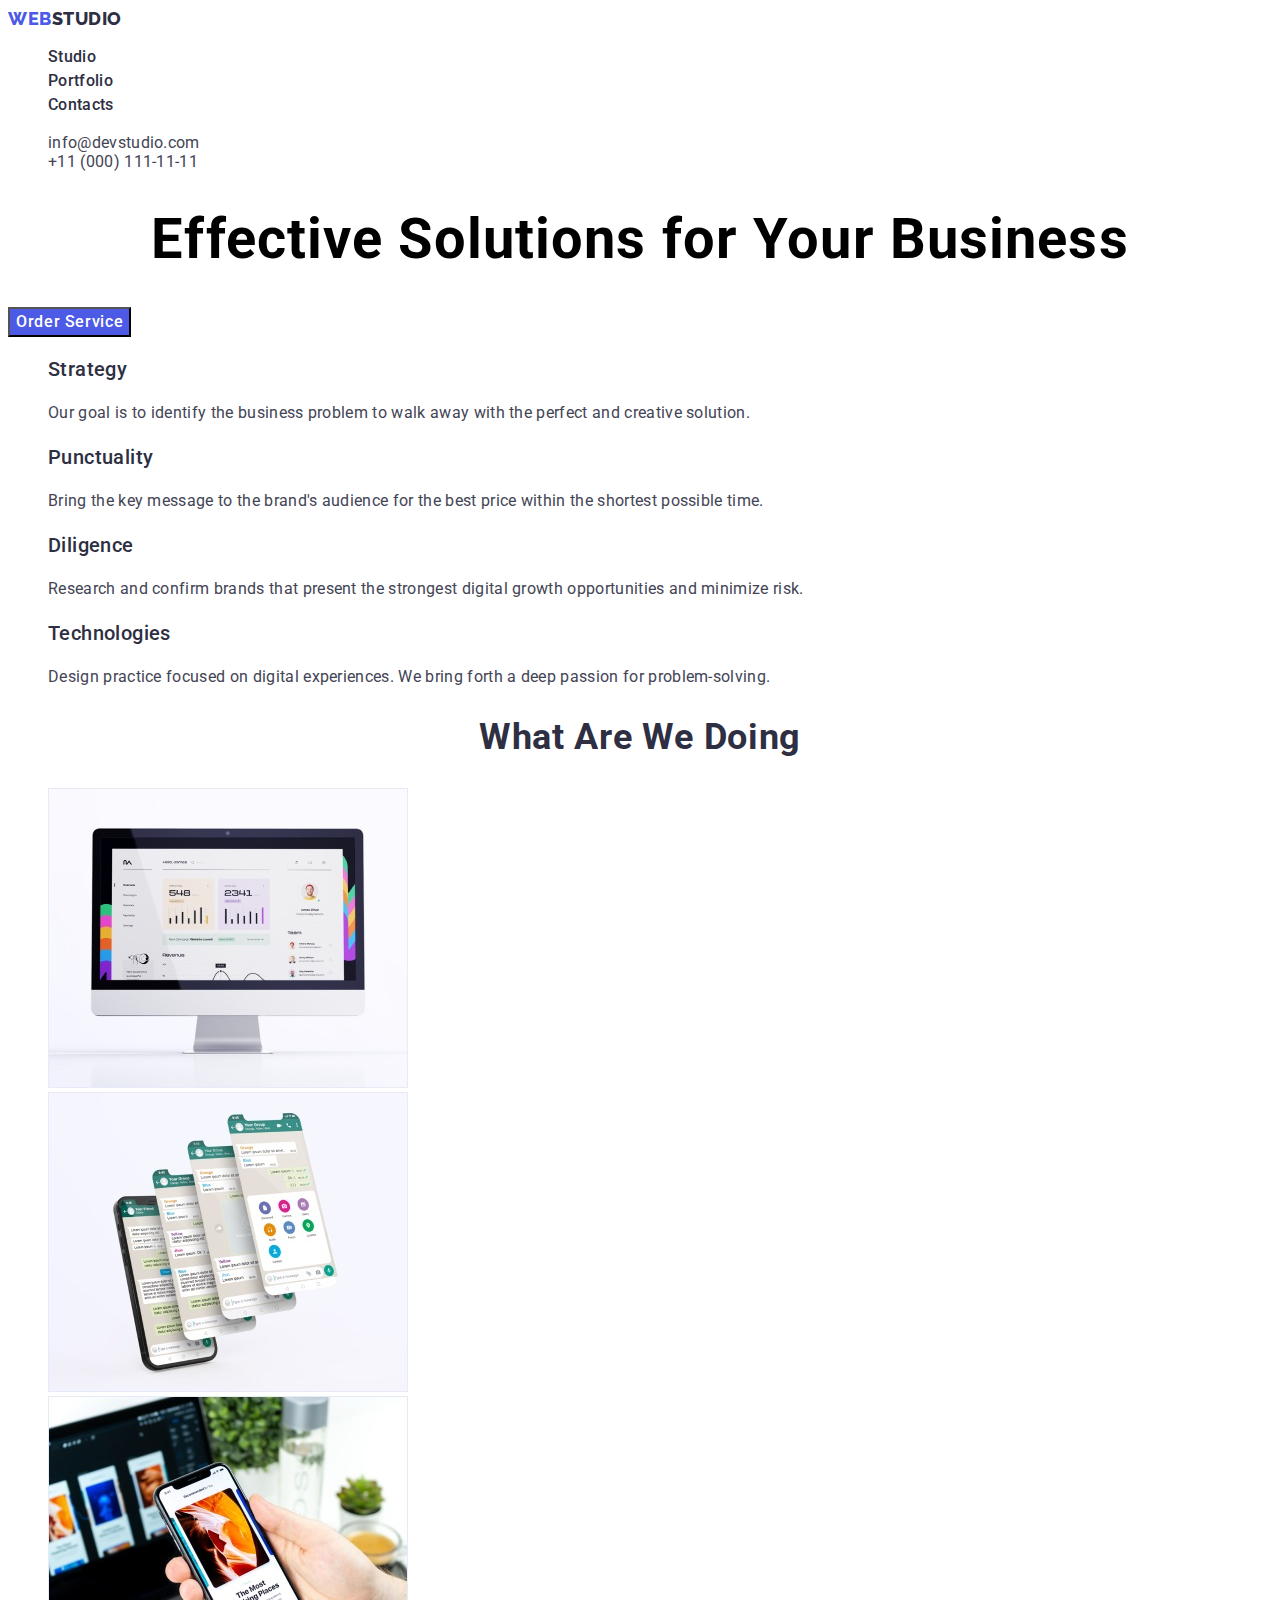
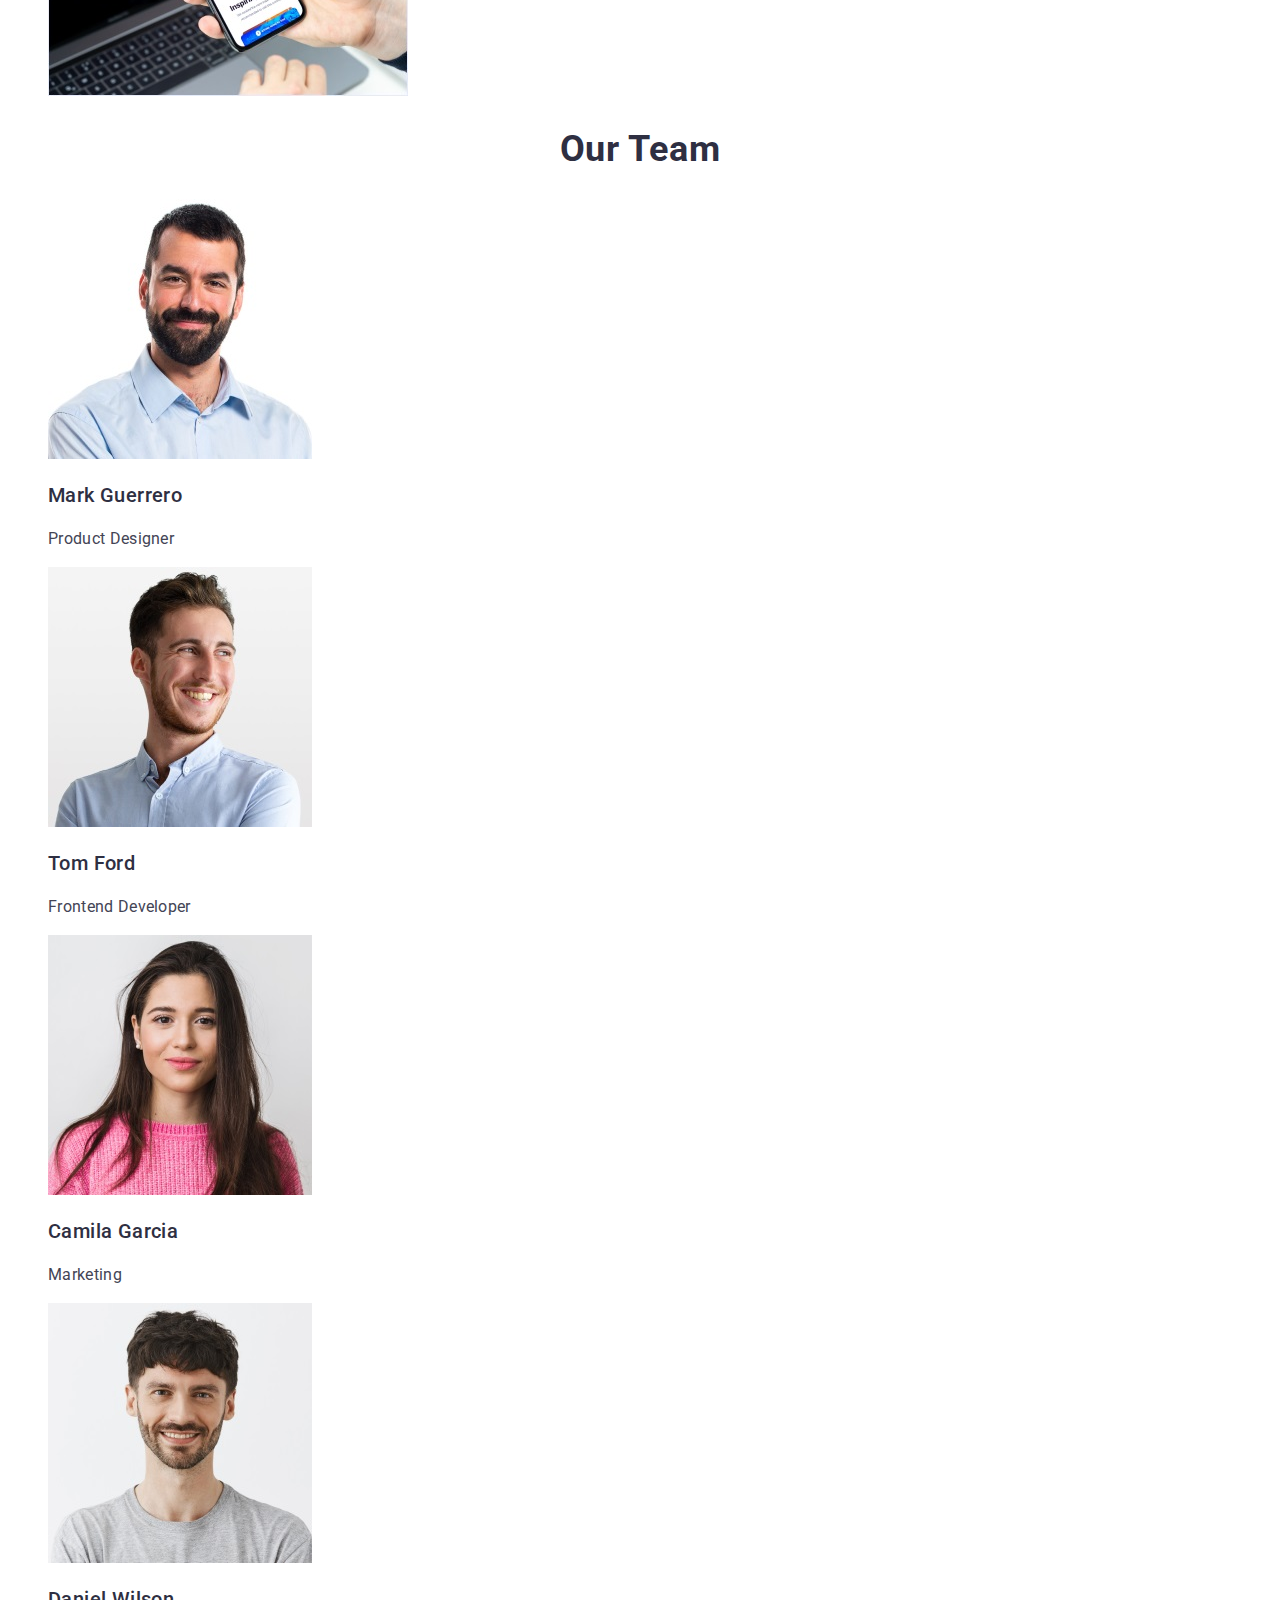
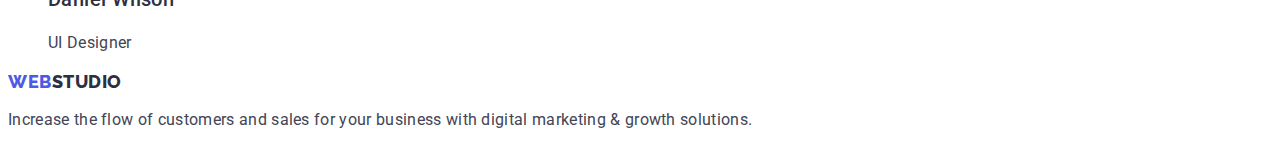
==== index.html @ a732bf61 "update portfolio.html" ====
<!DOCTYPE html>
<html lang="en">
  <head>
    <meta charset="UTF-8" />
    <meta http-equiv="X-UA-Compatible" content="IE=edge" />
    <meta name="viewport" content="width=h, initial-scale=1.0" />
    <link rel="preconnect" href="https://fonts.googleapis.com" />
    <link rel="preconnect" href="https://fonts.gstatic.com" crossorigin />
    <link
      href="https://fonts.googleapis.com/css2?family=Raleway:wght@800&family=Roboto:wght@400;500;700&display=swap"
      rel="stylesheet"
    />
    <link rel="stylesheet" href="./css/styles.css" />
    <link rel="stylesheet" href="./portfolio.html">
    <title>WebStudio</title>
  </head>
  <body>
    <!-- Header - Navigation end contacts -->
    <header>
      <nav>
        <a class="link logotype" href="./index.html"
          ><span class="logotype-part">Web</span>Studio</a
        >
        <ul class="list-style">
          <li><a class="link menu-item" href="./index.html">Studio</a></li>
          <li><a class="link menu-item" href="./portfolio.html">Portfolio</a></li>
          <li><a class="link menu-item" href="">Contacts</a></li>
        </ul>
      </nav>
      <ul class="list-style link">
        <li><a class="link contacts" href="mailto:info@devstudio.com">info@devstudio.com</a></li>
        <li><a class="link contacts" href="tel:+110001111111">+11 (000) 111-11-11</a></li>
      </ul>
    </header>
    <!-- Main Page -->
    <main>
      <!-- Hero -->
      <section>
        <h1 class="main-titel">Effective Solutions for Your Business</h1>
        <button class="button" type="button">Order Service</button>
      </section>

      <!-- Goals  -->
      <section>
        <h2 class="hidden titel">Solutions</h2>
        <ul class="list-style">
          <li>
            <h3 class="subtitel">Strategy</h3>
            <p class="discription-text">
              Our goal is to identify the business problem to walk away with the perfect and
              creative solution.
            </p>
          </li>
          <li>
            <h3 class="subtitel">Punctuality</h3>
            <p class="discription-text">
              Bring the key message to the brand's audience for the best price within the shortest
              possible time.
            </p>
          </li>
          <li>
            <h3 class="subtitel">Diligence</h3>
            <p class="discription-text">
              Research and confirm brands that present the strongest digital growth opportunities
              and minimize risk.
            </p>
          </li>
          <li>
            <h3 class="subtitel">Technologies</h3>
            <p class="discription-text">
              Design practice focused on digital experiences. We bring forth a deep passion for
              problem-solving.
            </p>
          </li>
        </ul>
      </section>

      <!-- What are we doing -->
      <section>
        <h2 class="titel">What are we doing</h2>
        <ul class="list-style">
          <li><img src="./images/img-1.jpg" alt="web-site" width="360" height="300" /></li>
          <li><img src="./images/img-2.jpg" alt="social-networks" width="360" height="300" /></li>
          <li><img src="./images/img-3.jpg" alt="app" width="360" height="300" /></li>
        </ul>
      </section>

      <!-- Team -->

      <section>
        <h2 class="titel">Our Team</h2>
        <ul class="list-style">
          <li>
            <img src="./images/mark.jpg" alt="Mark Guerrero" width="264" height="260" />
            <h3 class="subtitel">Mark Guerrero</h3>
            <p class="discription-text">Product Designer</p>
          </li>
          <li>
            <img src="./images/tom.jpg" alt="Tom Ford" width="264" height="260" />
            <h3 class="subtitel">Tom Ford</h3>
            <p class="discription-text">Frontend Developer</p>
          </li>
          <li>
            <img src="./images/camila.jpg" alt="Camila Garcia" width="264" height="260" />
            <h3 class="subtitel">Camila Garcia</h3>
            <p class="discription-text">Marketing</p>
          </li>
          <li>
            <img src="./images/daniel.jpg" alt="Daniel Wilson" width="264" height="260" />
            <h3 class="subtitel">Daniel Wilson</h3>
            <p class="discription-text">UI Designer</p>
          </li>
        </ul>
      </section>
    </main>

    <!-- Footer -->
    <footer>
      <a class="link logotype" href="./index.html"><span class="logotype-part">Web</span>Studio</a>
      <p class="discription-text">
        Increase the flow of customers and sales for your business with digital marketing & growth
        solutions.
      </p>
    </footer>
  </body>
</html>
---- css/styles.css ----
:root {
  --logo-text: 'Raleway', sans-serif;
  --primary-text: 'Roboto', sans-serif;
  --background-color-button-normal: #4d5ae5;
  --background-color-button-hover: #404bbf;
  --titel-color: #2e2f42;
  --discription-tex-color: #434455;
}

.list-style {
  list-style: none;
}

.link {
  text-decoration: none;
}

/* COMPONENTS */
body {
  font-family: var(--primary-text);
}

.hidden {
  display: none;
}

.subtitel {
  font-family: var(--primary-text);
  font-weight: 500;
  font-size: 20px;
  line-height: 1.2;
  letter-spacing: 0.02em;
  color: var(--titel-color);
}

.discription-text {
  font-family: var(--primary-text);
  font-weight: 400;
  font-size: 16px;
  line-height: 1.5;
  letter-spacing: 0.02em;
  color: var(--discription-tex-color);
}

.titel {
  font-family: var(--primary-text);
  font-weight: 700;
  font-size: 36px;
  line-height: 1.1;
  text-align: center;
  letter-spacing: 0.02em;
  text-transform: capitalize;
  color: var(--titel-color);
}

/* /COMPONENTS */

/* LOGO */

.logotype {
  font-family: var(--logo-text);
  font-weight: 800;
  font-size: 18px;
  line-height: 1.17;
  letter-spacing: 0.03em;
  text-transform: uppercase;
  color: #2e2f42;
}

.logotype-part {
  font-family: var(--logo-text);
  font-weight: 800;
  font-size: 18px;
  line-height: 1.17;
  letter-spacing: 0.03em;
  text-transform: uppercase;
  color: #4d5ae5;
}
/* /LOGO */

/* HEADER - Navigation end contacts */
.menu-item {
  font-family: var(--primary-text);
  font-weight: 500;
  font-size: 16px;
  line-height: 1.5;
  letter-spacing: 0.02em;
  color: #2e2f42;
}

.menu-item:hover,
.menu-item:focus {
  color: #404bbf;
}

.contacts {
  font-weight: 400;
  font-size: 16px;
  line-height: 1.5px;
  letter-spacing: 0.02em;
  color: #434455;
}

.contacts:hover,
.contacts:focus {
  color: #404bbf;
}
/* /HEADER - Navigation end contacts */

/* MAIN PAGE */

/* Hero */

.main-titel {
  font-family: var(--primary-text);
  font-weight: 700;
  font-size: 56px;
  line-height: 1.08;
  text-align: center;
  letter-spacing: 0.02em;
  /* color: #ffffff; */
}

.button {
  background: var(--background-color-button-normal);
  font-family: var(--primary-text);
  font-weight: 500;
  font-size: 16px;
  line-height: 24px;
  display: flex;
  align-items: center;
  letter-spacing: 0.04em;
  cursor: pointer;
  color: #ffffff;
}

.button:hover,
.button:focus {
  background-color: var(--background-color-button-hover);
}

/* /MAIN PAGE */
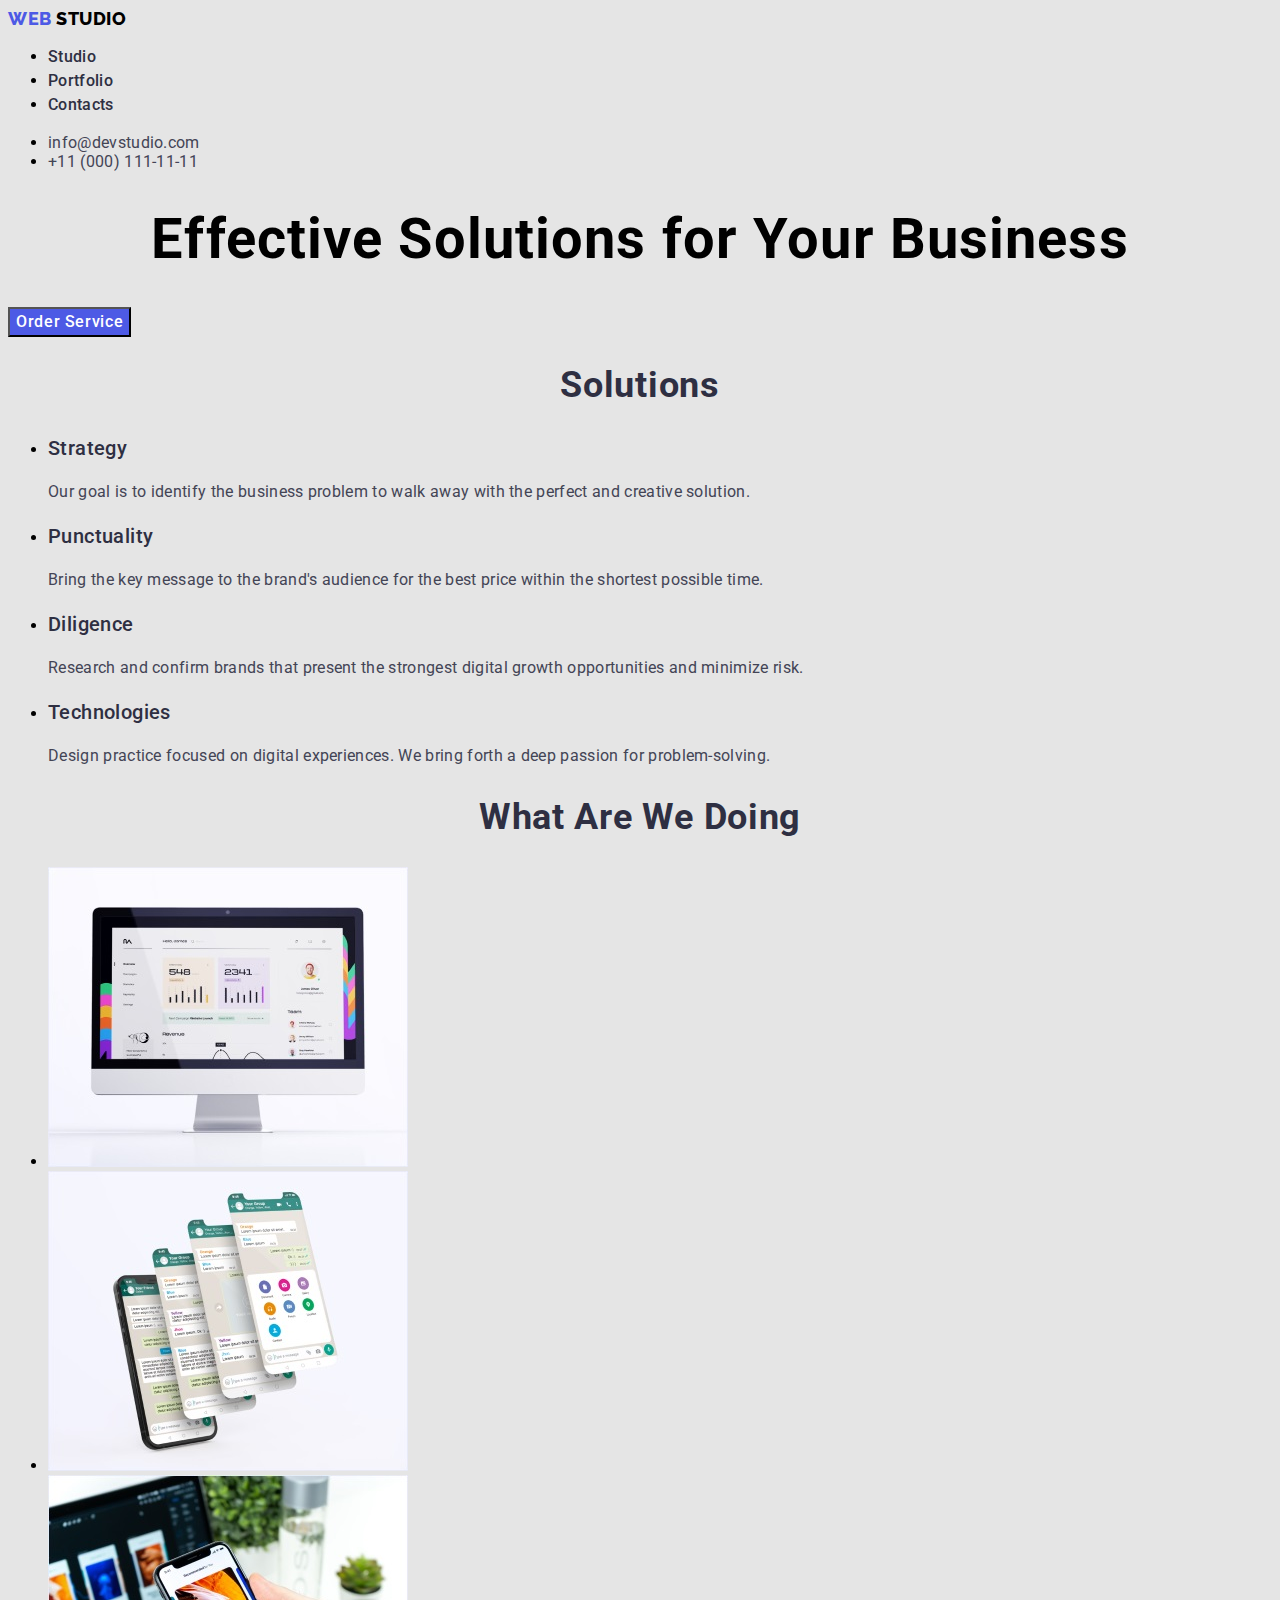
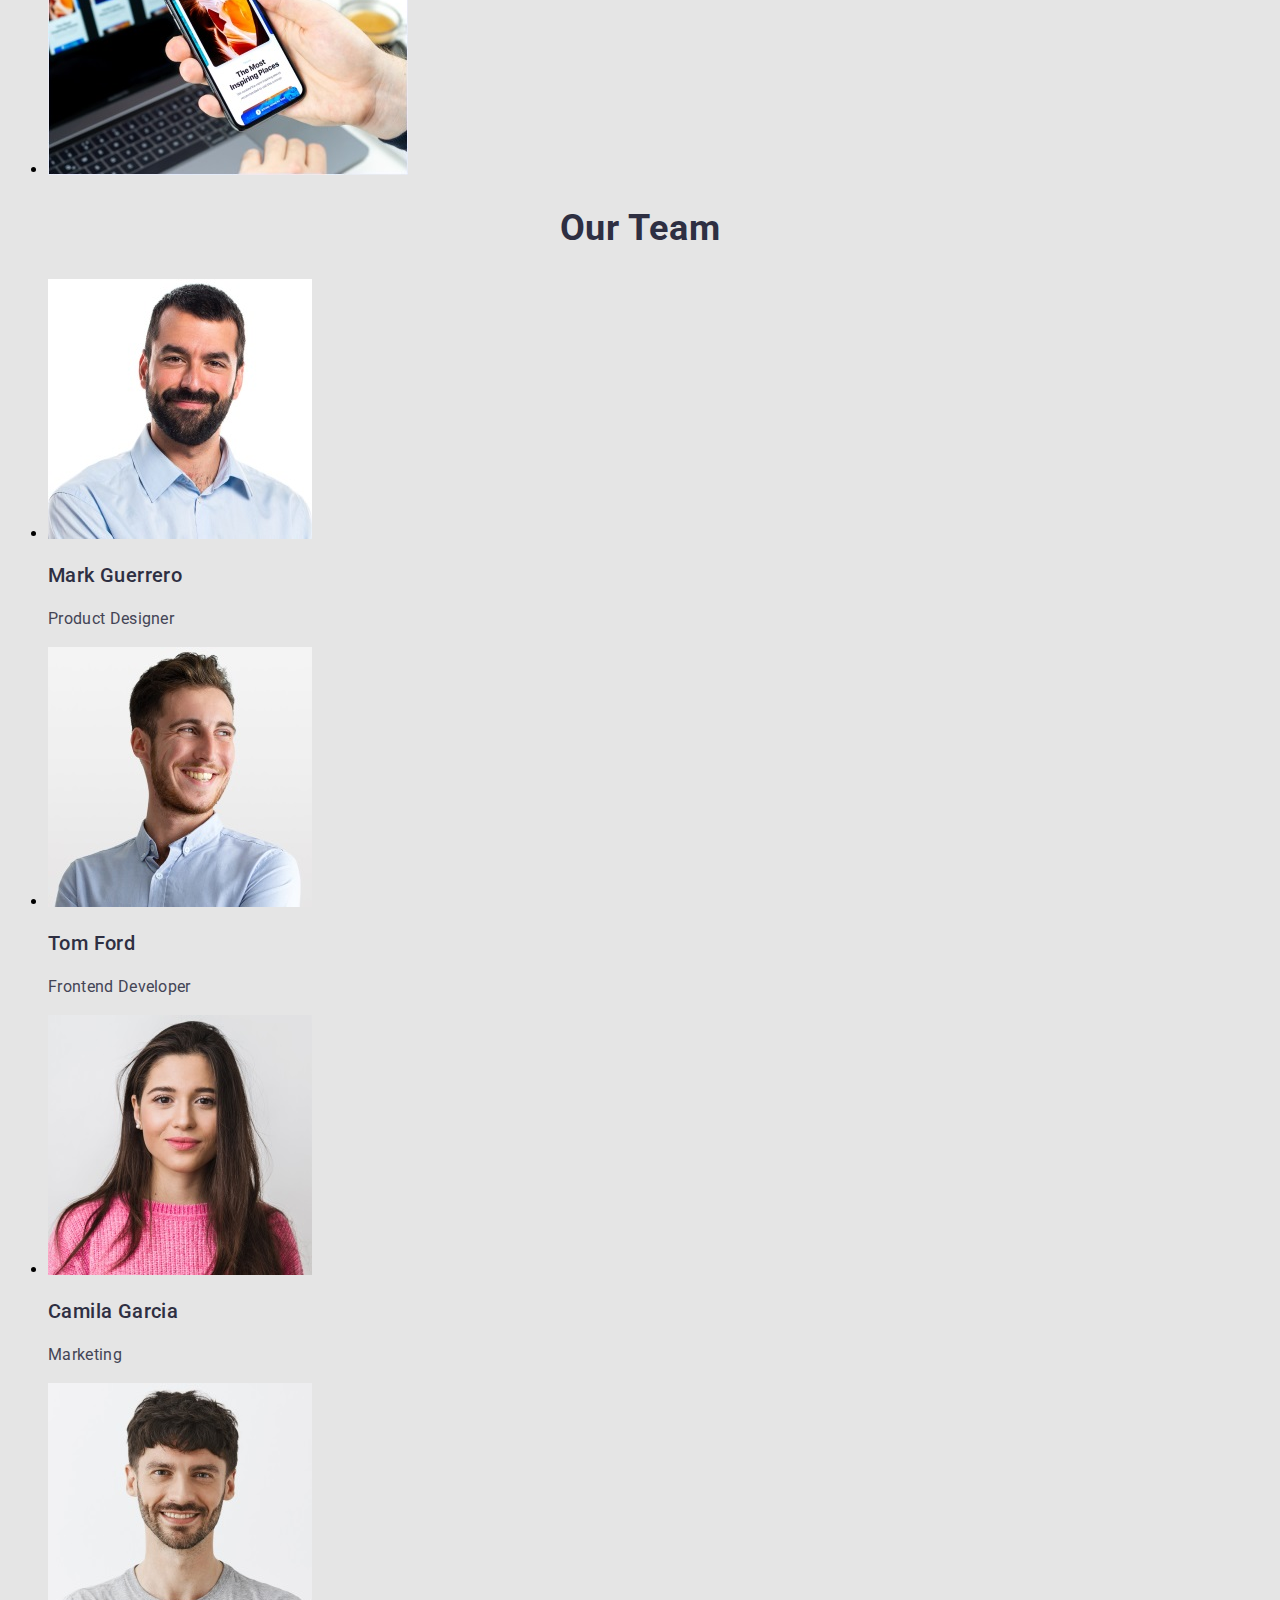
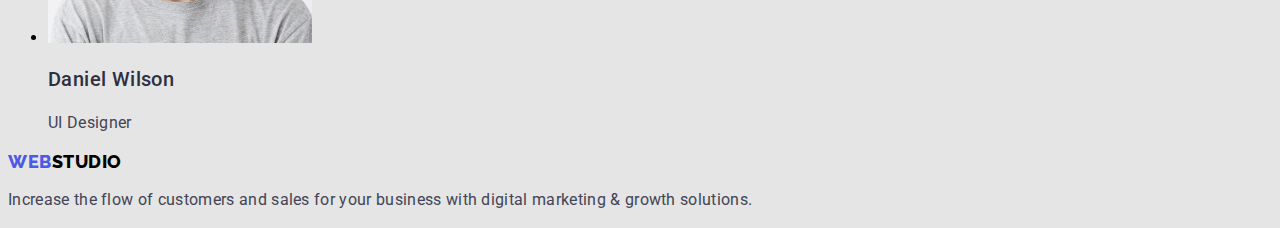
==== commit 4da42584: "update3" ====
--- a/index.html
+++ b/index.html
@@ -19,15 +19,16 @@
     <header>
       <nav>
         <a class="link logotype" href="./index.html"
-          ><span class="logotype-part">Web</span>Studio</a
+          > <span class="logotype-part">Web</span>
+          Studio</a
         >
-        <ul class="list-style">
+        <ul>
           <li><a class="link menu-item" href="./index.html">Studio</a></li>
           <li><a class="link menu-item" href="./portfolio.html">Portfolio</a></li>
           <li><a class="link menu-item" href="">Contacts</a></li>
         </ul>
       </nav>
-      <ul class="list-style link">
+      <ul>
         <li><a class="link contacts" href="mailto:info@devstudio.com">info@devstudio.com</a></li>
         <li><a class="link contacts" href="tel:+110001111111">+11 (000) 111-11-11</a></li>
       </ul>
@@ -42,8 +43,8 @@
 
       <!-- Goals  -->
       <section>
-        <h2 class="hidden titel">Solutions</h2>
-        <ul class="list-style">
+        <h2 class="titel">Solutions</h2>
+        <ul >
           <li>
             <h3 class="subtitel">Strategy</h3>
             <p class="discription-text">
@@ -78,7 +79,7 @@
       <!-- What are we doing -->
       <section>
         <h2 class="titel">What are we doing</h2>
-        <ul class="list-style">
+        <ul>
           <li><img src="./images/img-1.jpg" alt="web-site" width="360" height="300" /></li>
           <li><img src="./images/img-2.jpg" alt="social-networks" width="360" height="300" /></li>
           <li><img src="./images/img-3.jpg" alt="app" width="360" height="300" /></li>
@@ -89,7 +90,7 @@
 
       <section>
         <h2 class="titel">Our Team</h2>
-        <ul class="list-style">
+        <ul>
           <li>
             <img src="./images/mark.jpg" alt="Mark Guerrero" width="264" height="260" />
             <h3 class="subtitel">Mark Guerrero</h3>
--- a/css/styles.css
+++ b/css/styles.css
@@ -3,7 +3,7 @@
   --primary-text: 'Roboto', sans-serif;
   --background-color-button-normal: #4d5ae5;
   --background-color-button-hover: #404bbf;
-  --titel-color: #2e2f42;
+  --color-titel: #2e2f42;
   --discription-tex-color: #434455;
 }
 
@@ -17,7 +17,8 @@
 
 /* COMPONENTS */
 body {
-  font-family: var(--primary-text);
+  font-family: 'Roboto', sans-serif;
+  background: #E5E5E5;
 }
 
 .hidden {
@@ -30,7 +31,7 @@
   font-size: 20px;
   line-height: 1.2;
   letter-spacing: 0.02em;
-  color: var(--titel-color);
+  color: var( --color-titel);
 }
 
 .discription-text {
@@ -39,7 +40,7 @@
   font-size: 16px;
   line-height: 1.5;
   letter-spacing: 0.02em;
-  color: var(--discription-tex-color);
+  color: var( --discription-tex-color);
 }
 
 .titel {
@@ -50,7 +51,7 @@
   text-align: center;
   letter-spacing: 0.02em;
   text-transform: capitalize;
-  color: var(--titel-color);
+  color: var( --color-titel);
 }
 
 /* /COMPONENTS */
@@ -64,7 +65,7 @@
   line-height: 1.17;
   letter-spacing: 0.03em;
   text-transform: uppercase;
-  color: #2e2f42;
+  color: var(--titel-color);
 }
 
 .logotype-part {
@@ -122,7 +123,7 @@
 }
 
 .button {
-  background: var(--background-color-button-normal);
+  background: var( --background-color-button-normal);
   font-family: var(--primary-text);
   font-weight: 500;
   font-size: 16px;
@@ -136,7 +137,7 @@
 
 .button:hover,
 .button:focus {
-  background-color: var(--background-color-button-hover);
+  background-color: var(  --background-color-button-hover);
 }
 
 /* /MAIN PAGE */
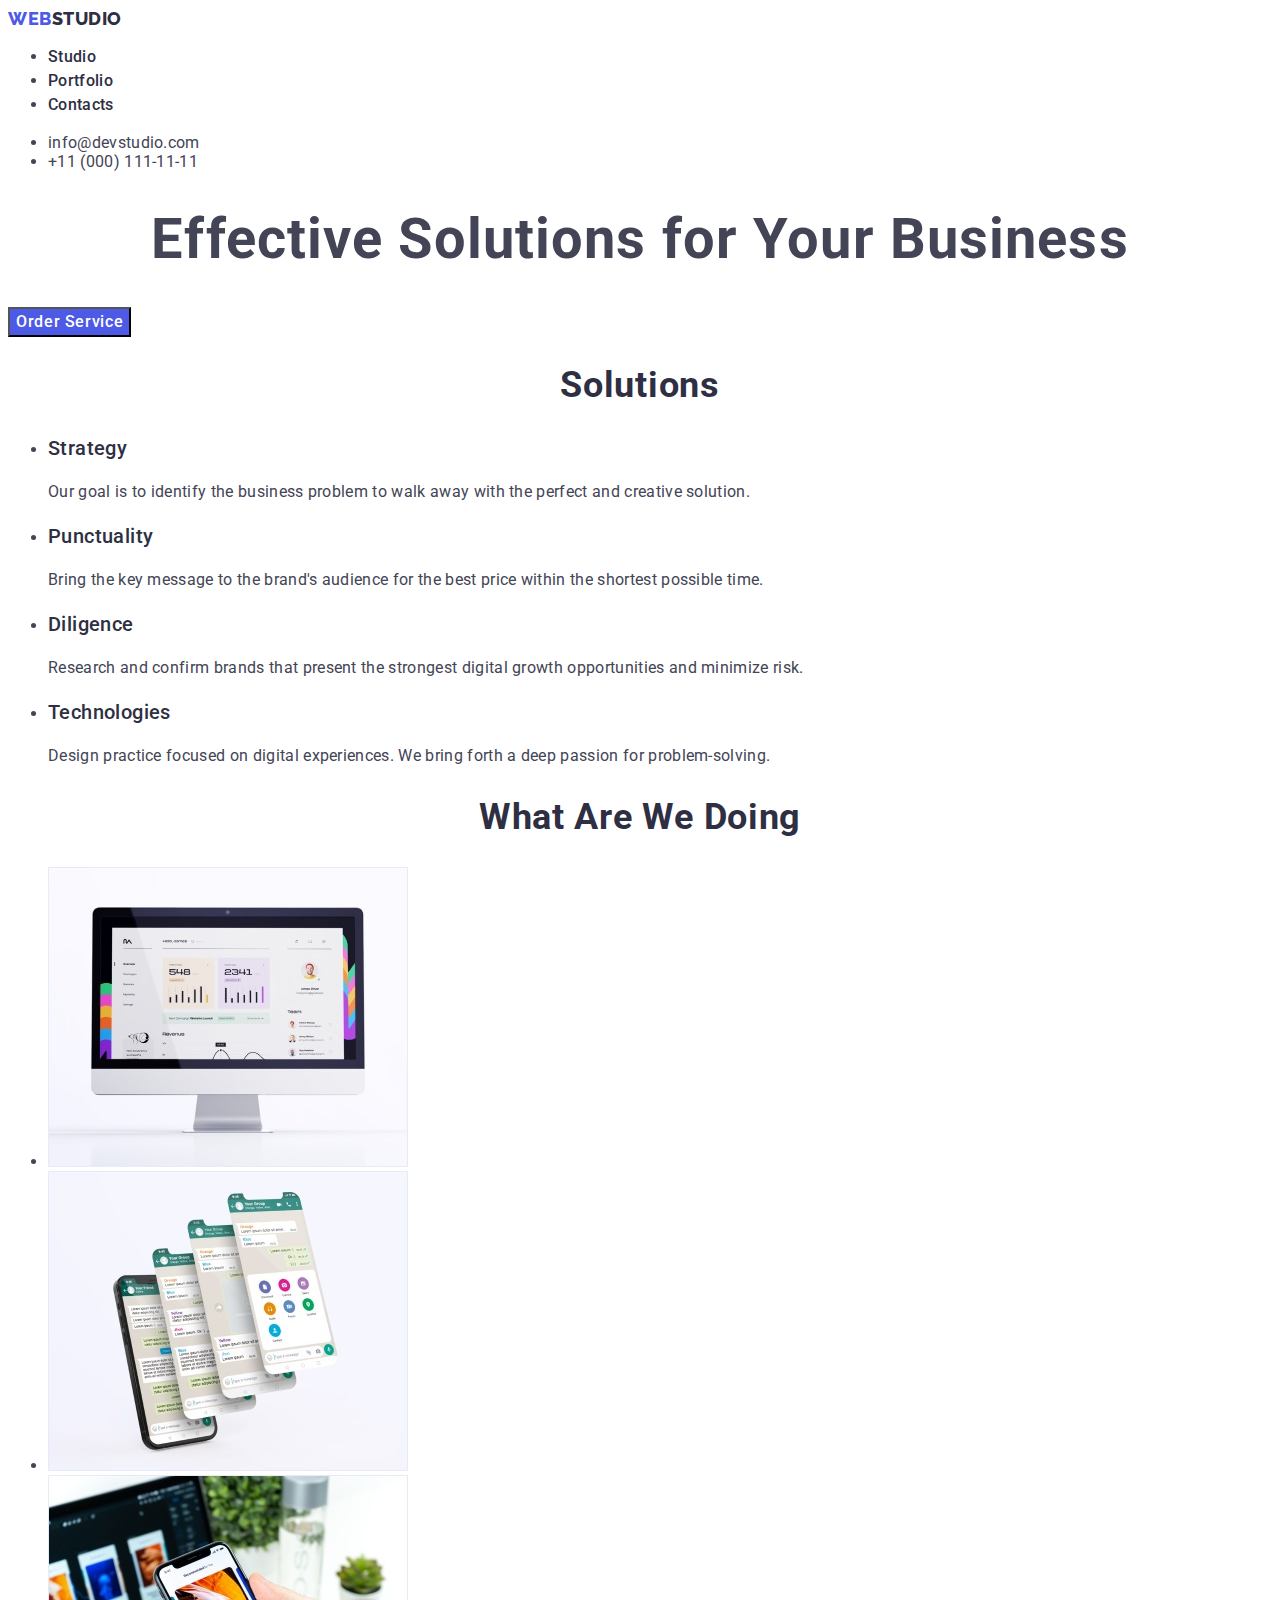
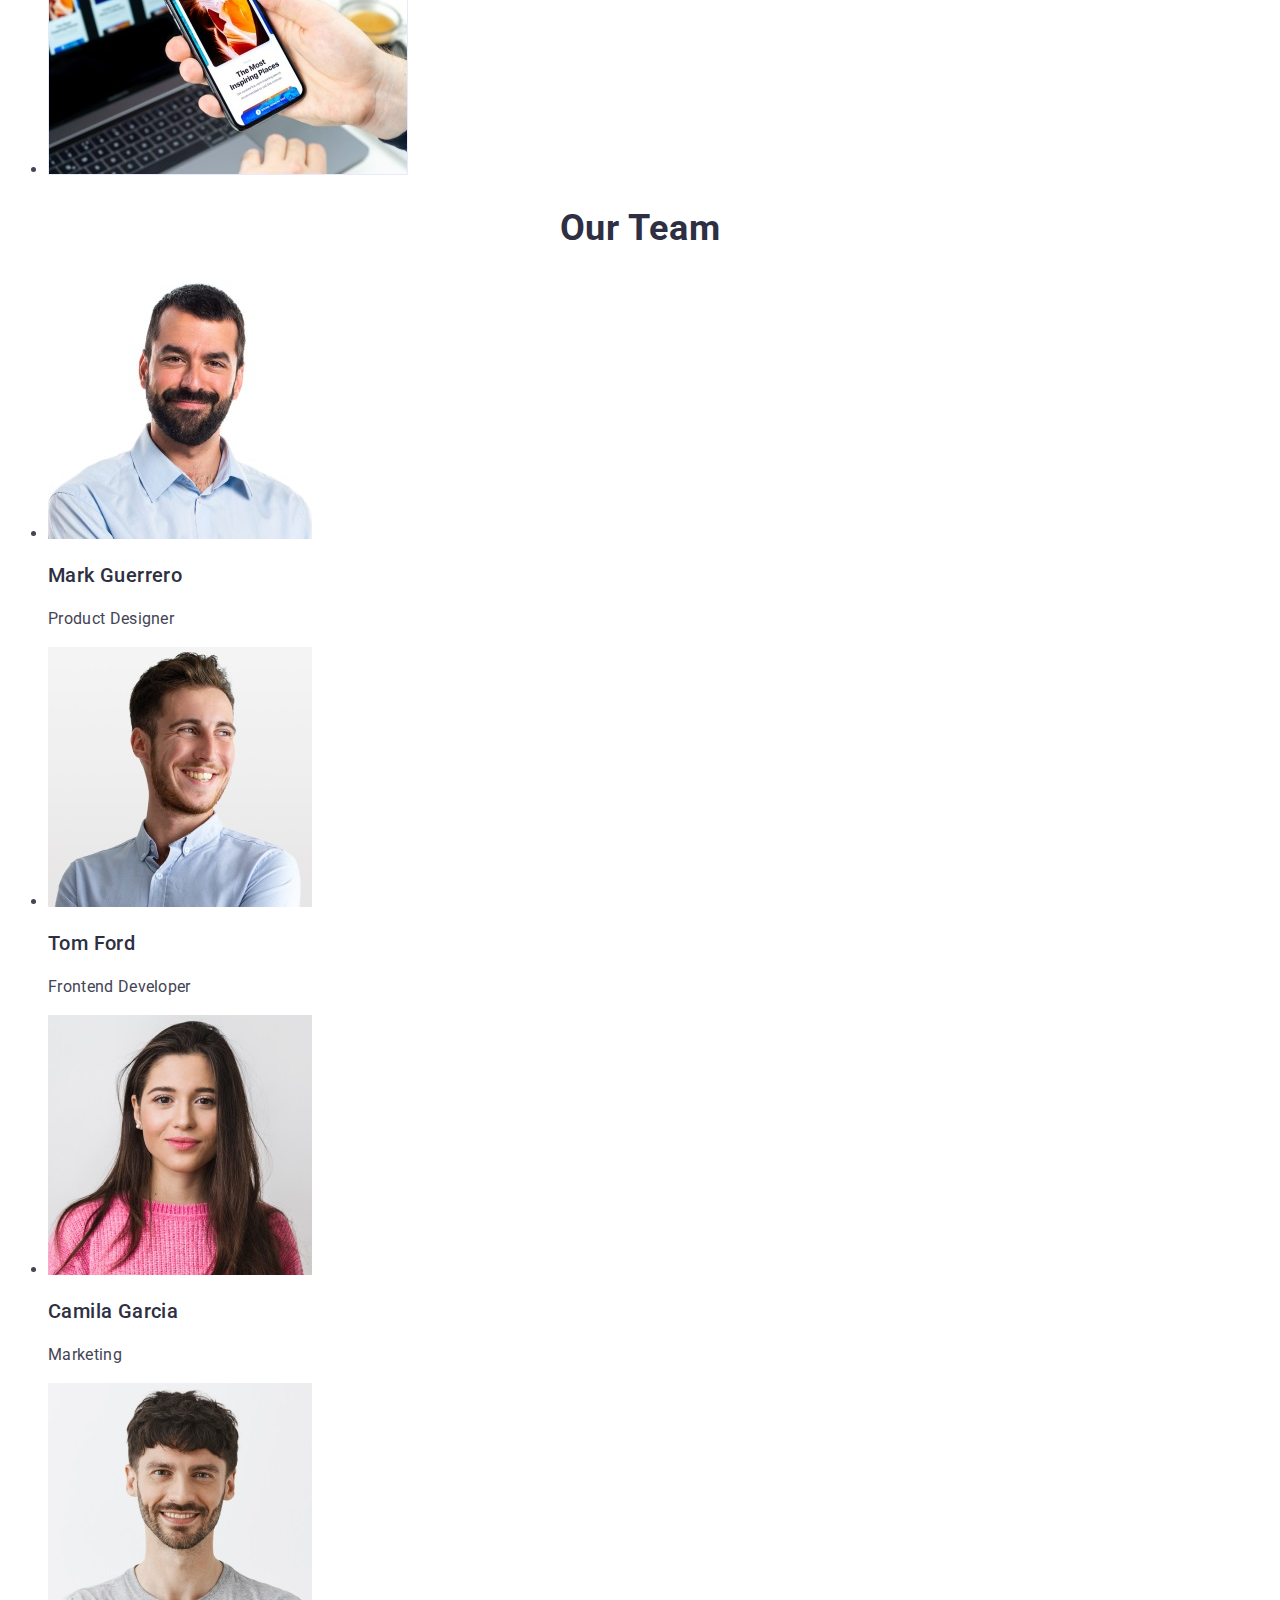
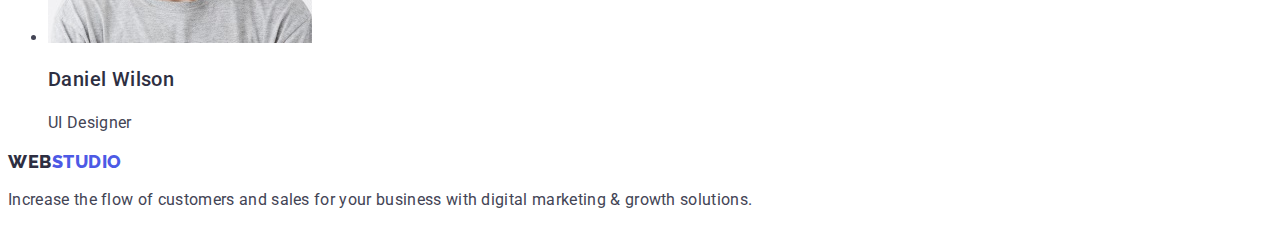
==== commit 0ec1aa4f: "2" ====
--- a/index.html
+++ b/index.html
@@ -17,15 +17,15 @@
   <body>
     <!-- Header - Navigation end contacts -->
     <header>
-      <nav>
-        <a class="link logotype" href="./index.html"
-          > <span class="logotype-part">Web</span>
-          Studio</a
+      <nav class="list-style">
+        <a href="./index.html"class="link logotype" 
+          >Web<span class="logotype-part">Studio</span>
+          </a
         >
         <ul>
-          <li><a class="link menu-item" href="./index.html">Studio</a></li>
-          <li><a class="link menu-item" href="./portfolio.html">Portfolio</a></li>
-          <li><a class="link menu-item" href="">Contacts</a></li>
+          <li><a class="menu-item link" href="./index.html">Studio</a></li>
+          <li><a class="menu-item link" href="./portfolio.html">Portfolio</a></li>
+          <li><a class="menu-item link" href="">Contacts</a></li>
         </ul>
       </nav>
       <ul>
--- a/css/styles.css
+++ b/css/styles.css
@@ -18,7 +18,8 @@
 /* COMPONENTS */
 body {
   font-family: 'Roboto', sans-serif;
-  background: #E5E5E5;
+  color: #434455;
+  background-color: #ffffff;
 }
 
 .hidden {
@@ -65,7 +66,7 @@
   line-height: 1.17;
   letter-spacing: 0.03em;
   text-transform: uppercase;
-  color: var(--titel-color);
+  color: #4d5ae5;
 }
 
 .logotype-part {
@@ -75,7 +76,7 @@
   line-height: 1.17;
   letter-spacing: 0.03em;
   text-transform: uppercase;
-  color: #4d5ae5;
+  color: #2e2f42
 }
 /* /LOGO */
 
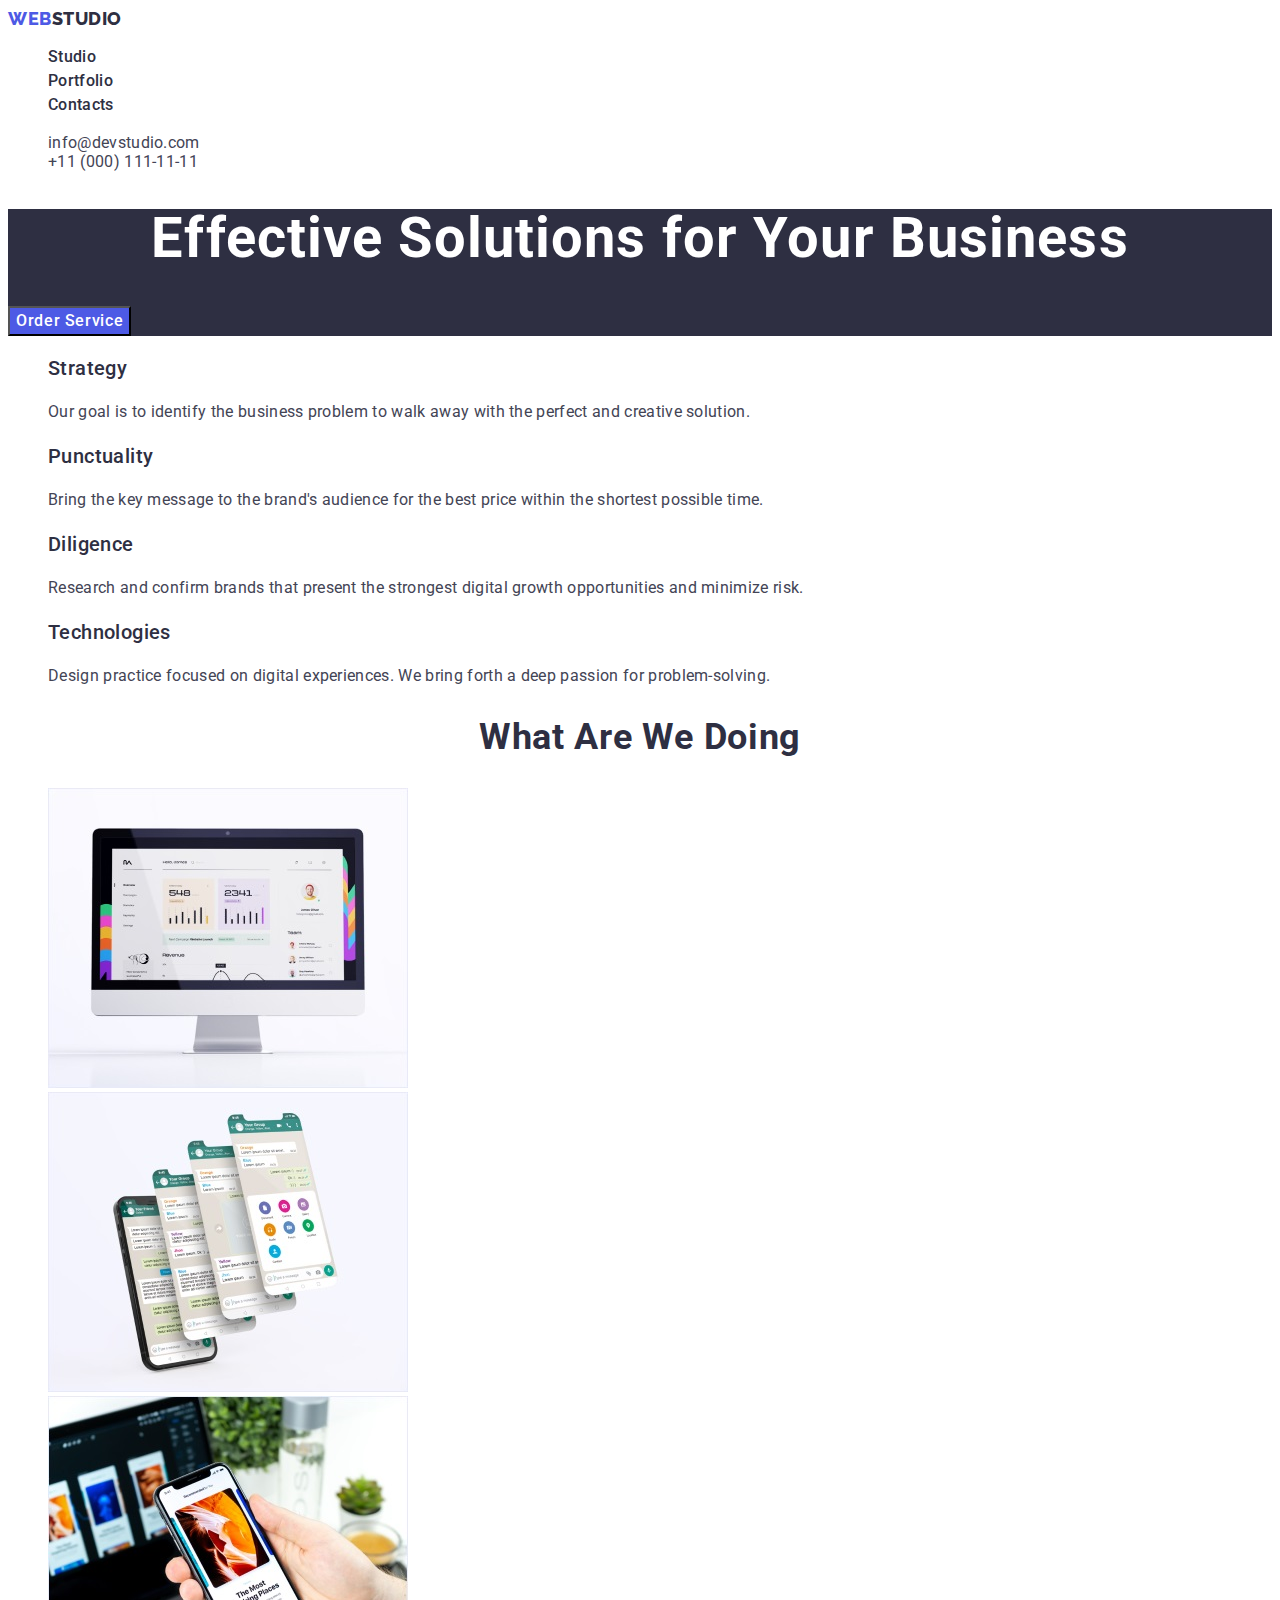
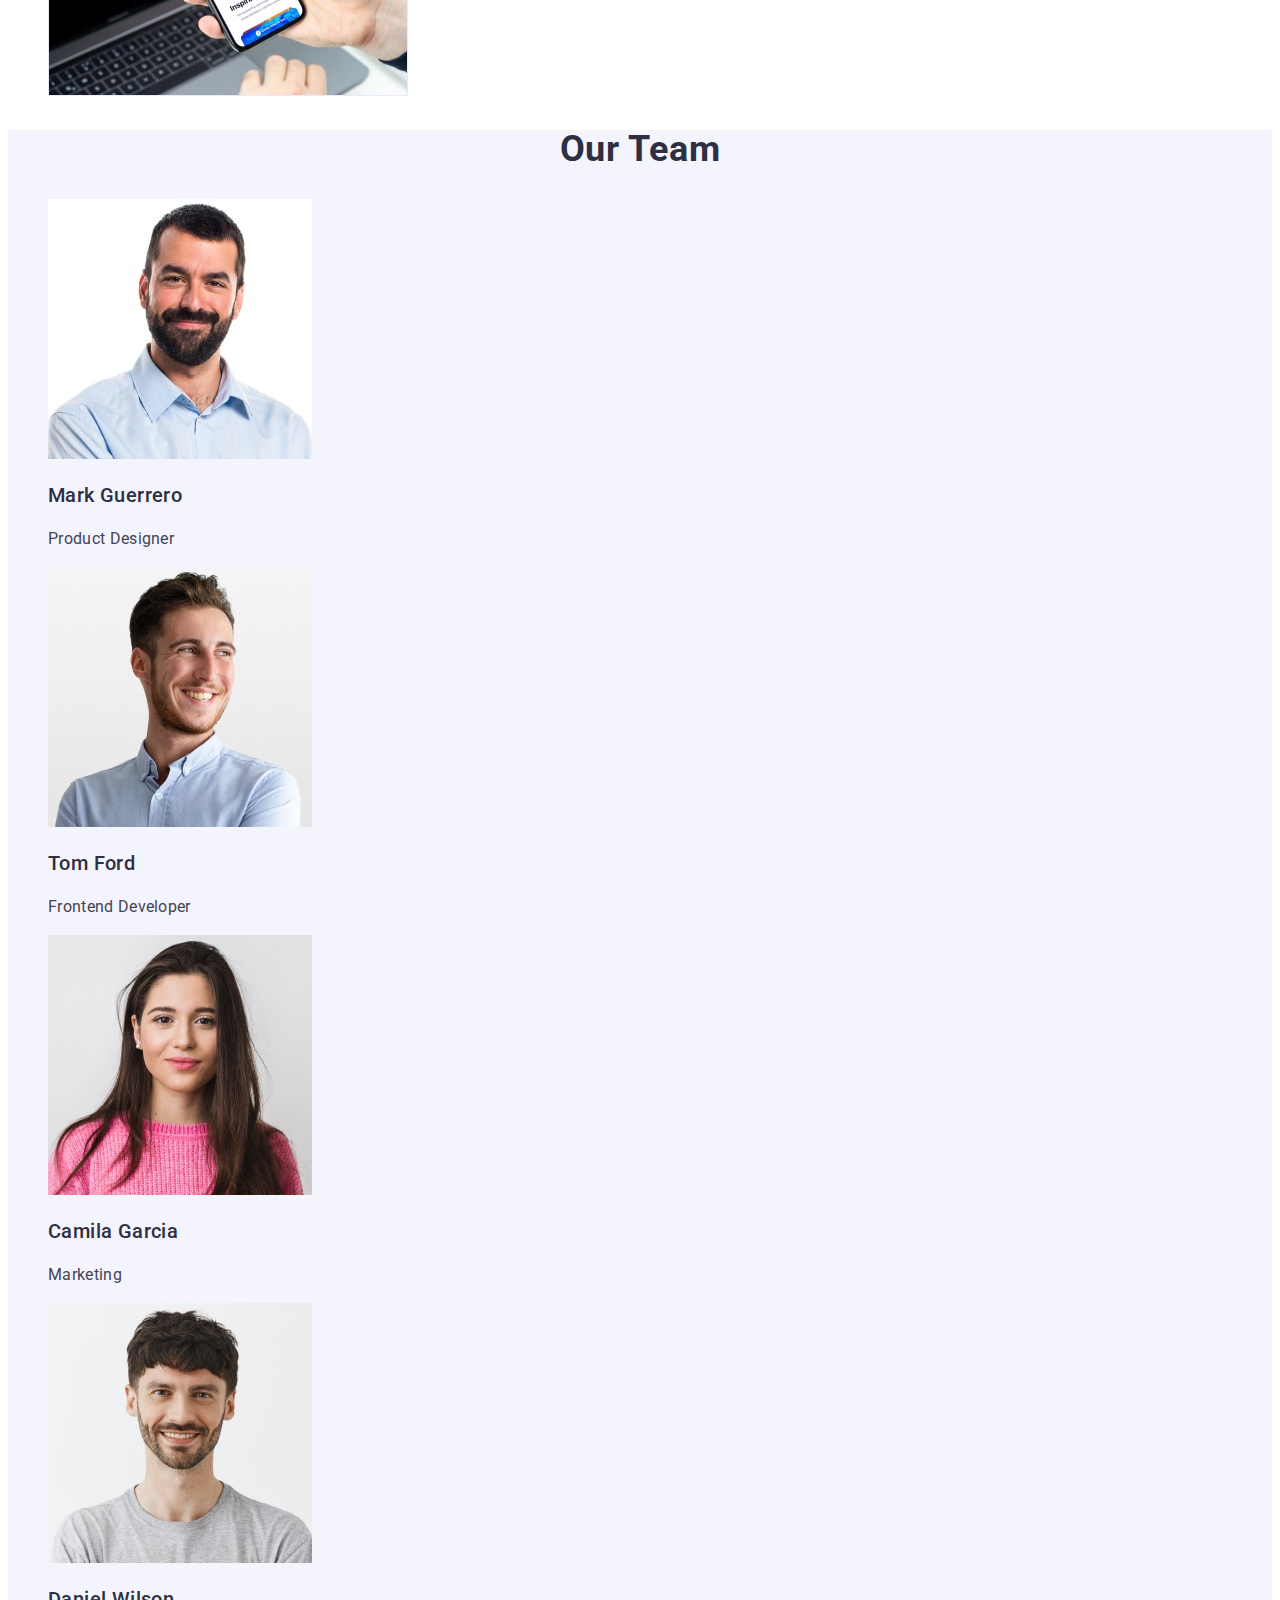
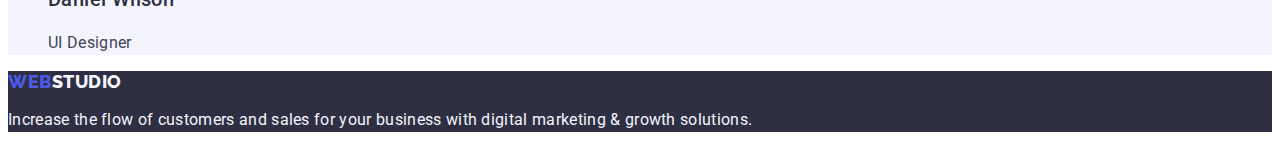
==== commit e6d880b4: "creat update" ====
--- a/index.html
+++ b/index.html
@@ -11,40 +11,41 @@
       rel="stylesheet"
     />
     <link rel="stylesheet" href="./css/styles.css" />
-    <link rel="stylesheet" href="./portfolio.html">
+    <link rel="stylesheet" href="./portfolio.html" />
     <title>WebStudio</title>
   </head>
   <body>
     <!-- Header - Navigation end contacts -->
     <header>
       <nav class="list-style">
-        <a href="./index.html"class="link logotype" 
+        <a href="./index.html" class="list-style link logotype"
           >Web<span class="logotype-part">Studio</span>
-          </a
-        >
-        <ul>
-          <li><a class="menu-item link" href="./index.html">Studio</a></li>
-          <li><a class="menu-item link" href="./portfolio.html">Portfolio</a></li>
-          <li><a class="menu-item link" href="">Contacts</a></li>
+        </a>
+        <ul class="list-style">
+          <li><a class="link menu-item" href="./index.html">Studio</a></li>
+          <li><a class="link menu-item" href="./portfolio.html">Portfolio</a></li>
+          <li><a class="link menu-item" href="./index.html">Contacts</a></li>
         </ul>
       </nav>
-      <ul>
-        <li><a class="link contacts" href="mailto:info@devstudio.com">info@devstudio.com</a></li>
-        <li><a class="link contacts" href="tel:+110001111111">+11 (000) 111-11-11</a></li>
-      </ul>
+      <address class="address">
+        <ul class="list-style link">
+          <li><a class="link contacts" href="mailto:info@devstudio.com">info@devstudio.com</a></li>
+          <li><a class="link contacts" href="tel:+110001111111">+11 (000) 111-11-11</a></li>
+        </ul>
+      </address>
     </header>
     <!-- Main Page -->
     <main>
       <!-- Hero -->
-      <section>
+      <section class="list-style hero">
         <h1 class="main-titel">Effective Solutions for Your Business</h1>
         <button class="button" type="button">Order Service</button>
       </section>
 
       <!-- Goals  -->
-      <section>
-        <h2 class="titel">Solutions</h2>
-        <ul >
+      <section class="list-style">
+        <h2 class="titel hidden">Solutions</h2>
+        <ul class="list-style">
           <li>
             <h3 class="subtitel">Strategy</h3>
             <p class="discription-text">
@@ -77,9 +78,9 @@
       </section>
 
       <!-- What are we doing -->
-      <section>
+      <section class="list-style">
         <h2 class="titel">What are we doing</h2>
-        <ul>
+        <ul class="list-style">
           <li><img src="./images/img-1.jpg" alt="web-site" width="360" height="300" /></li>
           <li><img src="./images/img-2.jpg" alt="social-networks" width="360" height="300" /></li>
           <li><img src="./images/img-3.jpg" alt="app" width="360" height="300" /></li>
@@ -88,9 +89,9 @@
 
       <!-- Team -->
 
-      <section>
+      <section class="team">
         <h2 class="titel">Our Team</h2>
-        <ul>
+        <ul class="list-style">
           <li>
             <img src="./images/mark.jpg" alt="Mark Guerrero" width="264" height="260" />
             <h3 class="subtitel">Mark Guerrero</h3>
@@ -116,9 +117,9 @@
     </main>
 
     <!-- Footer -->
-    <footer>
-      <a class="link logotype" href="./index.html"><span class="logotype-part">Web</span>Studio</a>
-      <p class="discription-text">
+    <footer class="footer">
+      <a class="link logotype" href="./index.html">Web<span class="logotype-part-footer">Studio</span></a>
+      <p class="discription-text-footer">
         Increase the flow of customers and sales for your business with digital marketing & growth
         solutions.
       </p>
--- a/css/styles.css
+++ b/css/styles.css
@@ -48,7 +48,7 @@
   font-family: var(--primary-text);
   font-weight: 700;
   font-size: 36px;
-  line-height: 1.1;
+  line-height: 1.11;
   text-align: center;
   letter-spacing: 0.02em;
   text-transform: capitalize;
@@ -77,6 +77,16 @@
   letter-spacing: 0.03em;
   text-transform: uppercase;
   color: #2e2f42
+}
+
+.logotype-part-footer {
+  font-family: var(--logo-text);
+  font-weight: 800;
+  font-size: 18px;
+  line-height: 1.17;
+  letter-spacing: 0.03em;
+  text-transform: uppercase;
+  color: #F4F4FD;
 }
 /* /LOGO */
 
@@ -112,15 +122,18 @@
 /* MAIN PAGE */
 
 /* Hero */
+.hero {
+  background: #2E2F42;
+}
 
 .main-titel {
   font-family: var(--primary-text);
   font-weight: 700;
   font-size: 56px;
-  line-height: 1.08;
+  line-height: 1.07;
   text-align: center;
   letter-spacing: 0.02em;
-  /* color: #ffffff; */
+  color: #ffffff;
 }
 
 .button {
@@ -141,4 +154,30 @@
   background-color: var(  --background-color-button-hover);
 }
 
+.address {
+  font-style: normal;
+}
+
+/* Team */
+
+.team {
+  background-color: #F4F4FD;
+}
+
+
 /* /MAIN PAGE */
+
+/* FOOTER */
+.footer {
+  background-color: #2e2f42;
+}
+
+.discription-text-footer {
+  font-family: var(--primary-text);
+  font-weight: 400;
+  font-size: 16px;
+  line-height: 1.5;
+  letter-spacing: 0.02em;
+  color: #F4F4FD;
+}
+/* /FOOTER */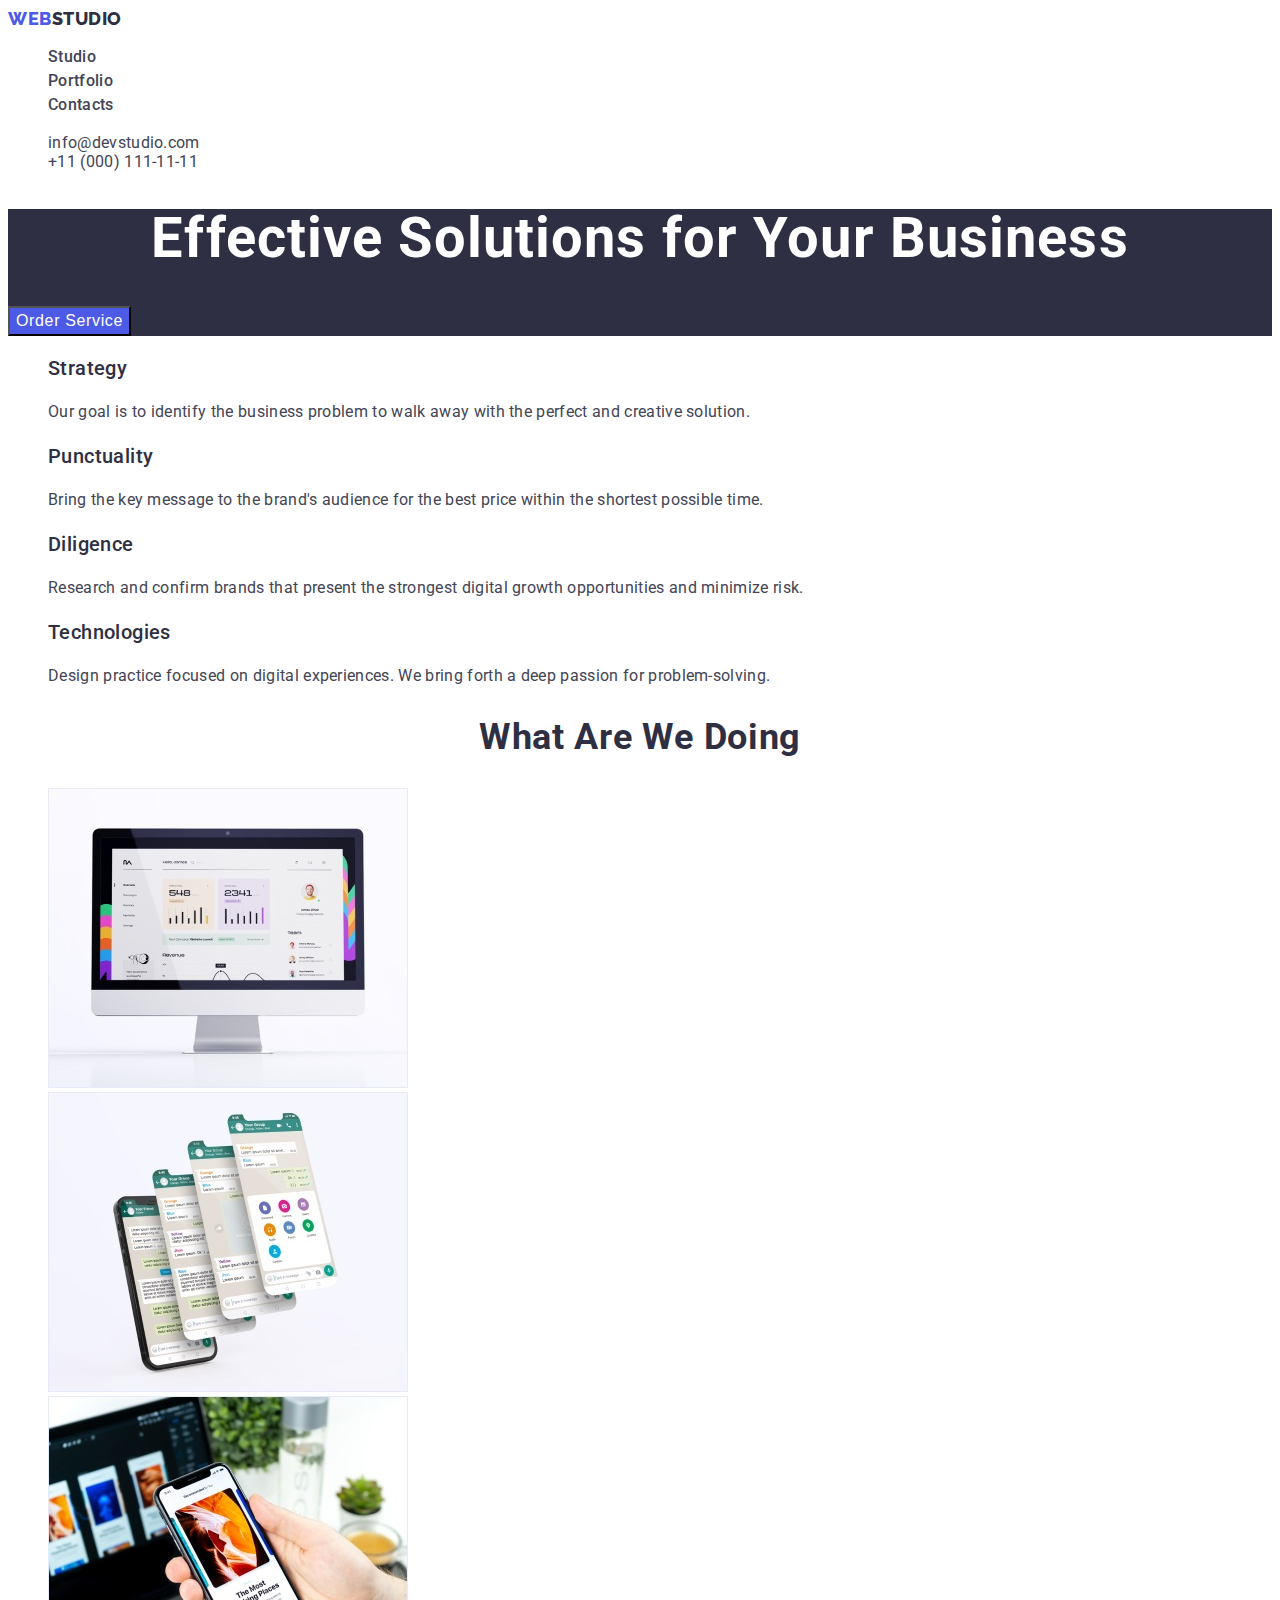
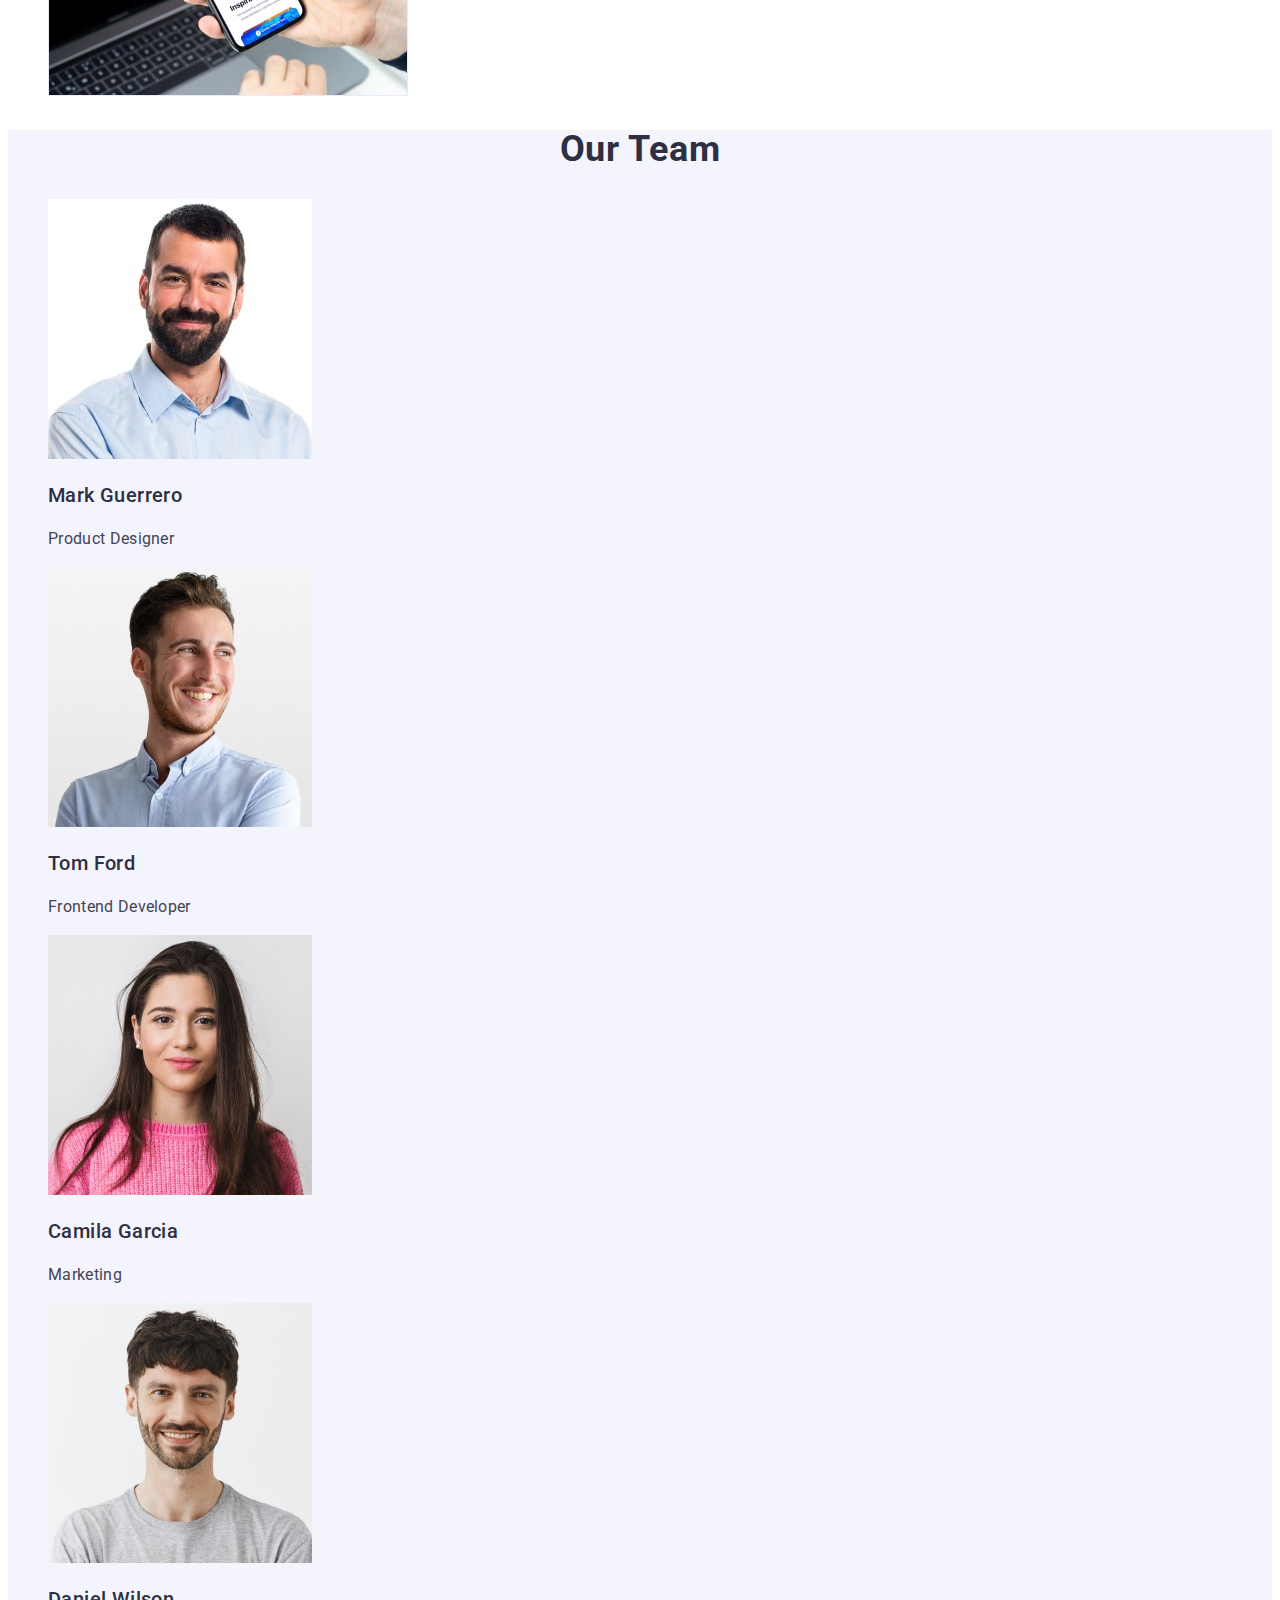
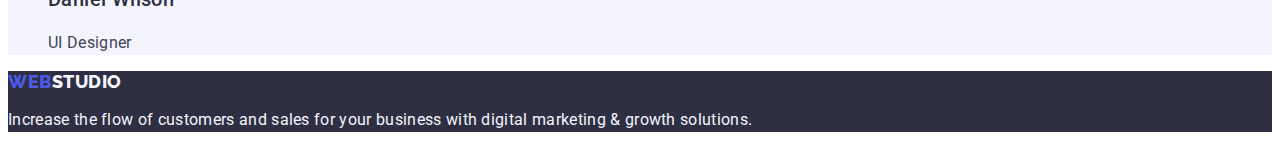
==== commit d9ebc508: "update230425" ====
--- a/index.html
+++ b/index.html
@@ -10,42 +10,43 @@
       href="https://fonts.googleapis.com/css2?family=Raleway:wght@800&family=Roboto:wght@400;500;700&display=swap"
       rel="stylesheet"
     />
+    <link rel="stylesheet" href="./portfolio.html" />
     <link rel="stylesheet" href="./css/styles.css" />
-    <link rel="stylesheet" href="./portfolio.html" />
+
     <title>WebStudio</title>
   </head>
   <body>
     <!-- Header - Navigation end contacts -->
-    <header>
-      <nav class="list-style">
-        <a href="./index.html" class="list-style link logotype"
-          >Web<span class="logotype-part">Studio</span>
+    <header class="page-header">
+      <nav class="navigation list">
+        <a href="./index.html" class="link logotype"
+          >Web<span class="logotype-part-header">Studio</span>
         </a>
-        <ul class="list-style">
-          <li><a class="link menu-item" href="./index.html">Studio</a></li>
-          <li><a class="link menu-item" href="./portfolio.html">Portfolio</a></li>
-          <li><a class="link menu-item" href="./index.html">Contacts</a></li>
+        <ul class="menu list">
+          <li class="menu-item"><a class="menu-link link" href="./index.html">Studio</a></li>
+          <li class="menu-item"><a class="menu-link link" href="./portfolio.html">Portfolio</a></li>
+          <li class="menu-item"><a class="menu-link link" href="./index.html">Contacts</a></li>
         </ul>
       </nav>
       <address class="address">
-        <ul class="list-style link">
+        <ul class="list">
           <li><a class="link contacts" href="mailto:info@devstudio.com">info@devstudio.com</a></li>
           <li><a class="link contacts" href="tel:+110001111111">+11 (000) 111-11-11</a></li>
         </ul>
       </address>
     </header>
     <!-- Main Page -->
-    <main>
+    <main class="main-page">
       <!-- Hero -->
-      <section class="list-style hero">
+      <section class="list hero">
         <h1 class="main-titel">Effective Solutions for Your Business</h1>
         <button class="button" type="button">Order Service</button>
       </section>
 
       <!-- Goals  -->
-      <section class="list-style">
+      <section class="list">
         <h2 class="titel hidden">Solutions</h2>
-        <ul class="list-style">
+        <ul class="list">
           <li>
             <h3 class="subtitel">Strategy</h3>
             <p class="discription-text">
@@ -78,9 +79,9 @@
       </section>
 
       <!-- What are we doing -->
-      <section class="list-style">
+      <section class="list">
         <h2 class="titel">What are we doing</h2>
-        <ul class="list-style">
+        <ul class="list">
           <li><img src="./images/img-1.jpg" alt="web-site" width="360" height="300" /></li>
           <li><img src="./images/img-2.jpg" alt="social-networks" width="360" height="300" /></li>
           <li><img src="./images/img-3.jpg" alt="app" width="360" height="300" /></li>
@@ -91,7 +92,7 @@
 
       <section class="team">
         <h2 class="titel">Our Team</h2>
-        <ul class="list-style">
+        <ul class="list">
           <li>
             <img src="./images/mark.jpg" alt="Mark Guerrero" width="264" height="260" />
             <h3 class="subtitel">Mark Guerrero</h3>
@@ -118,7 +119,9 @@
 
     <!-- Footer -->
     <footer class="footer">
-      <a class="link logotype" href="./index.html">Web<span class="logotype-part-footer">Studio</span></a>
+      <a class="link logotype" href="./index.html"
+        >Web<span class="logotype-part-footer">Studio</span></a
+      >
       <p class="discription-text-footer">
         Increase the flow of customers and sales for your business with digital marketing & growth
         solutions.
--- a/css/styles.css
+++ b/css/styles.css
@@ -7,7 +7,7 @@
   --discription-tex-color: #434455;
 }
 
-.list-style {
+.list {
   list-style: none;
 }
 
@@ -15,9 +15,9 @@
   text-decoration: none;
 }
 
-/* COMPONENTS */
+/* ===============COMPONENTS================= */
 body {
-  font-family: 'Roboto', sans-serif;
+  font-family: var(--primary-text);
   color: #434455;
   background-color: #ffffff;
 }
@@ -27,37 +27,34 @@
 }
 
 .subtitel {
-  font-family: var(--primary-text);
   font-weight: 500;
   font-size: 20px;
   line-height: 1.2;
   letter-spacing: 0.02em;
-  color: var( --color-titel);
+  color: var(--color-titel);
 }
 
 .discription-text {
-  font-family: var(--primary-text);
   font-weight: 400;
   font-size: 16px;
   line-height: 1.5;
   letter-spacing: 0.02em;
-  color: var( --discription-tex-color);
+  color: var(--discription-tex-color);
 }
 
 .titel {
-  font-family: var(--primary-text);
   font-weight: 700;
   font-size: 36px;
   line-height: 1.11;
   text-align: center;
   letter-spacing: 0.02em;
   text-transform: capitalize;
-  color: var( --color-titel);
+  color: var(--color-titel);
 }
 
-/* /COMPONENTS */
+/*===============/COMPONENTS===============*/
 
-/* LOGO */
+/* ===============LOGO=============== */
 
 .logotype {
   font-family: var(--logo-text);
@@ -69,40 +66,31 @@
   color: #4d5ae5;
 }
 
-.logotype-part {
-  font-family: var(--logo-text);
-  font-weight: 800;
-  font-size: 18px;
-  line-height: 1.17;
-  letter-spacing: 0.03em;
-  text-transform: uppercase;
-  color: #2e2f42
+.logotype-part-header {
+  color: #2e2f42;
 }
 
 .logotype-part-footer {
-  font-family: var(--logo-text);
-  font-weight: 800;
-  font-size: 18px;
-  line-height: 1.17;
-  letter-spacing: 0.03em;
-  text-transform: uppercase;
-  color: #F4F4FD;
+  color: #f4f4fd;
 }
-/* /LOGO */
+/* ===============/LOGO=============== */
 
-/* HEADER - Navigation end contacts */
-.menu-item {
-  font-family: var(--primary-text);
+/* ===============HEADER - Navigation end contacts=============== */
+.menu-link {
   font-weight: 500;
   font-size: 16px;
   line-height: 1.5;
   letter-spacing: 0.02em;
-  color: #2e2f42;
+  color: var(--color-tite);
 }
 
-.menu-item:hover,
-.menu-item:focus {
-  color: #404bbf;
+.menu-link:hover,
+.menu-link:focus {
+  color: var(--background-color-button-hover);
+}
+
+.address {
+  font-style: normal;
 }
 
 .contacts {
@@ -115,19 +103,18 @@
 
 .contacts:hover,
 .contacts:focus {
-  color: #404bbf;
+  color: var(--background-color-button-hover);
 }
-/* /HEADER - Navigation end contacts */
+/* ===============/HEADER - Navigation end contacts=============== */
 
-/* MAIN PAGE */
+/* ===============MAIN PAGE=============== */
 
-/* Hero */
+/* ===============Hero=============== */
 .hero {
-  background: #2E2F42;
+  background: #2e2f42;
 }
 
 .main-titel {
-  font-family: var(--primary-text);
   font-weight: 700;
   font-size: 56px;
   line-height: 1.07;
@@ -137,8 +124,7 @@
 }
 
 .button {
-  background: var( --background-color-button-normal);
-  font-family: var(--primary-text);
+  background: var(--background-color-button-normal);
   font-weight: 500;
   font-size: 16px;
   line-height: 24px;
@@ -151,33 +137,27 @@
 
 .button:hover,
 .button:focus {
-  background-color: var(  --background-color-button-hover);
+  background-color: var(--background-color-button-hover);
 }
 
-.address {
-  font-style: normal;
+/* TEAM */
+
+.team {
+  background-color: #f4f4fd;
 }
 
-/* Team */
+/* ===============/MAIN PAGE=============== */
 
-.team {
-  background-color: #F4F4FD;
-}
-
-
-/* /MAIN PAGE */
-
-/* FOOTER */
+/* ===============FOOTER=============== */
 .footer {
   background-color: #2e2f42;
 }
 
 .discription-text-footer {
-  font-family: var(--primary-text);
   font-weight: 400;
   font-size: 16px;
   line-height: 1.5;
   letter-spacing: 0.02em;
-  color: #F4F4FD;
+  color: #f4f4fd;
 }
-/* /FOOTER */+/* ===============/FOOTER=============== */
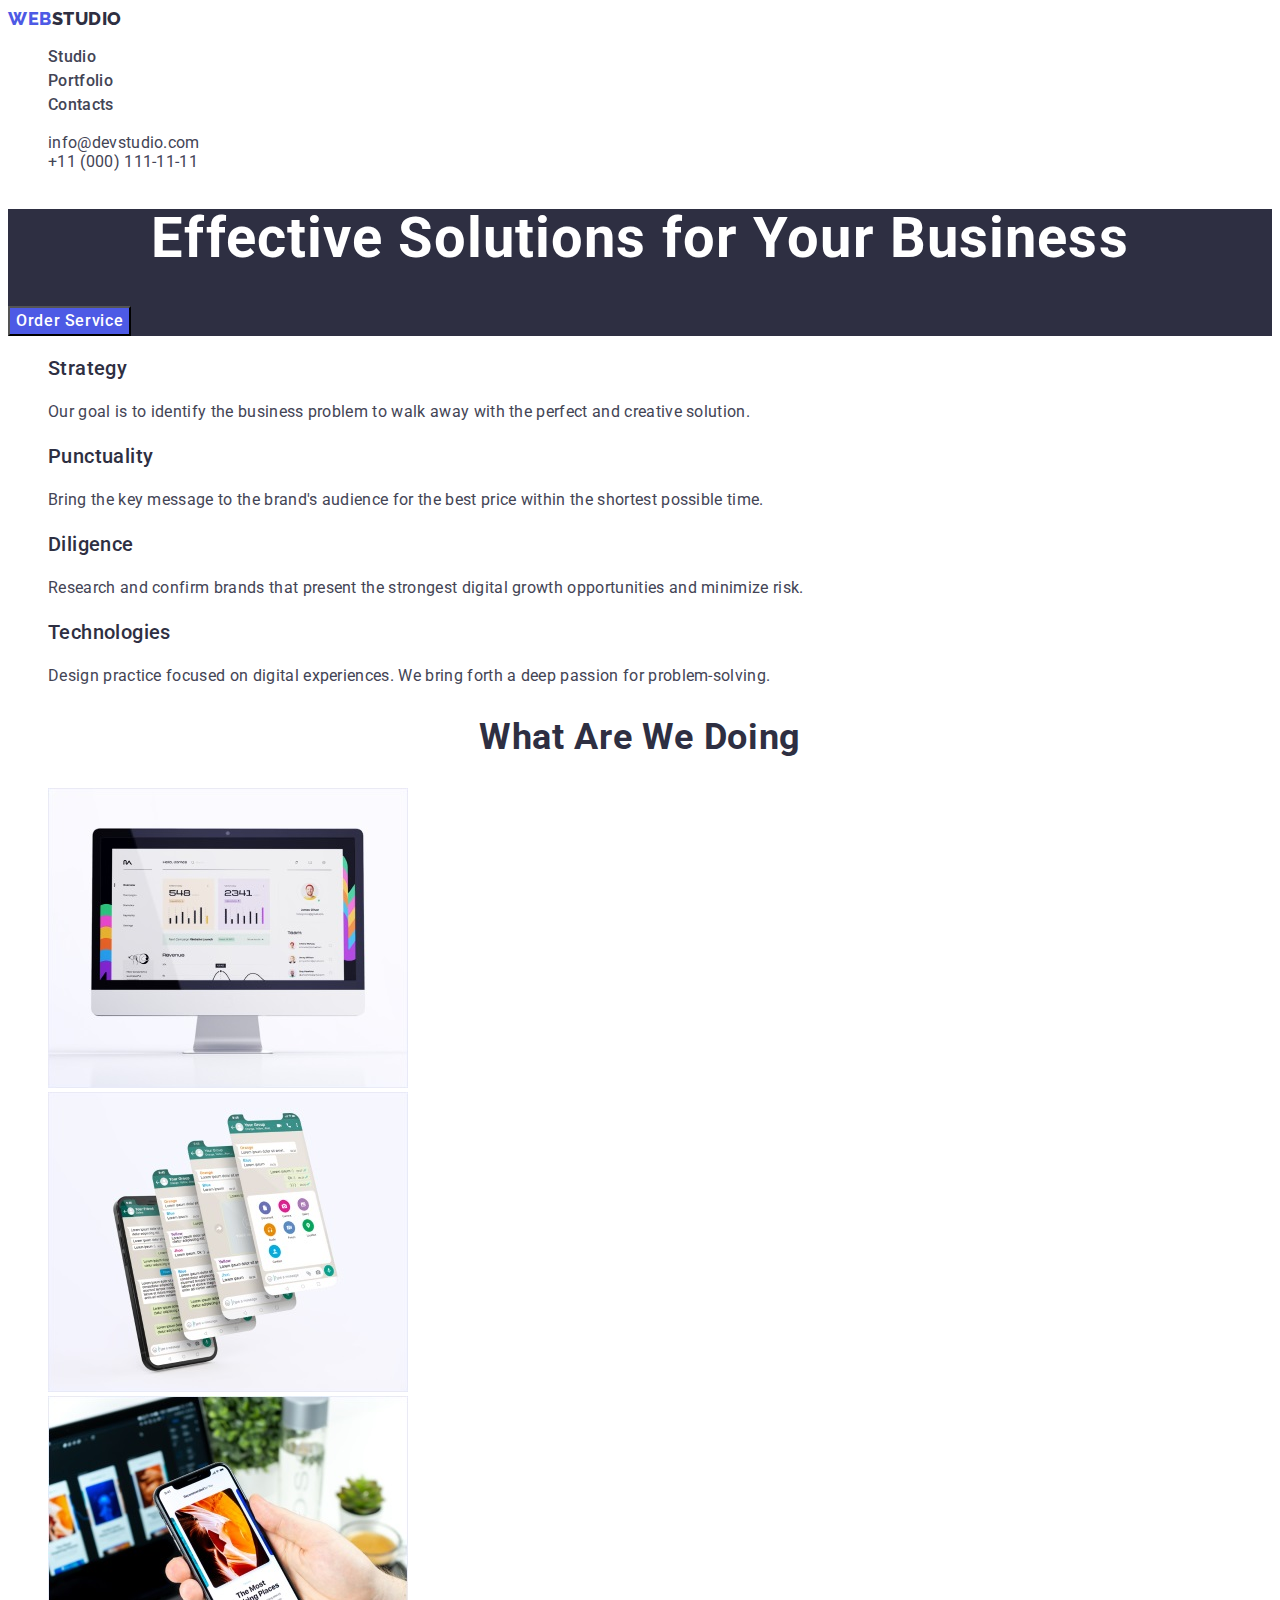
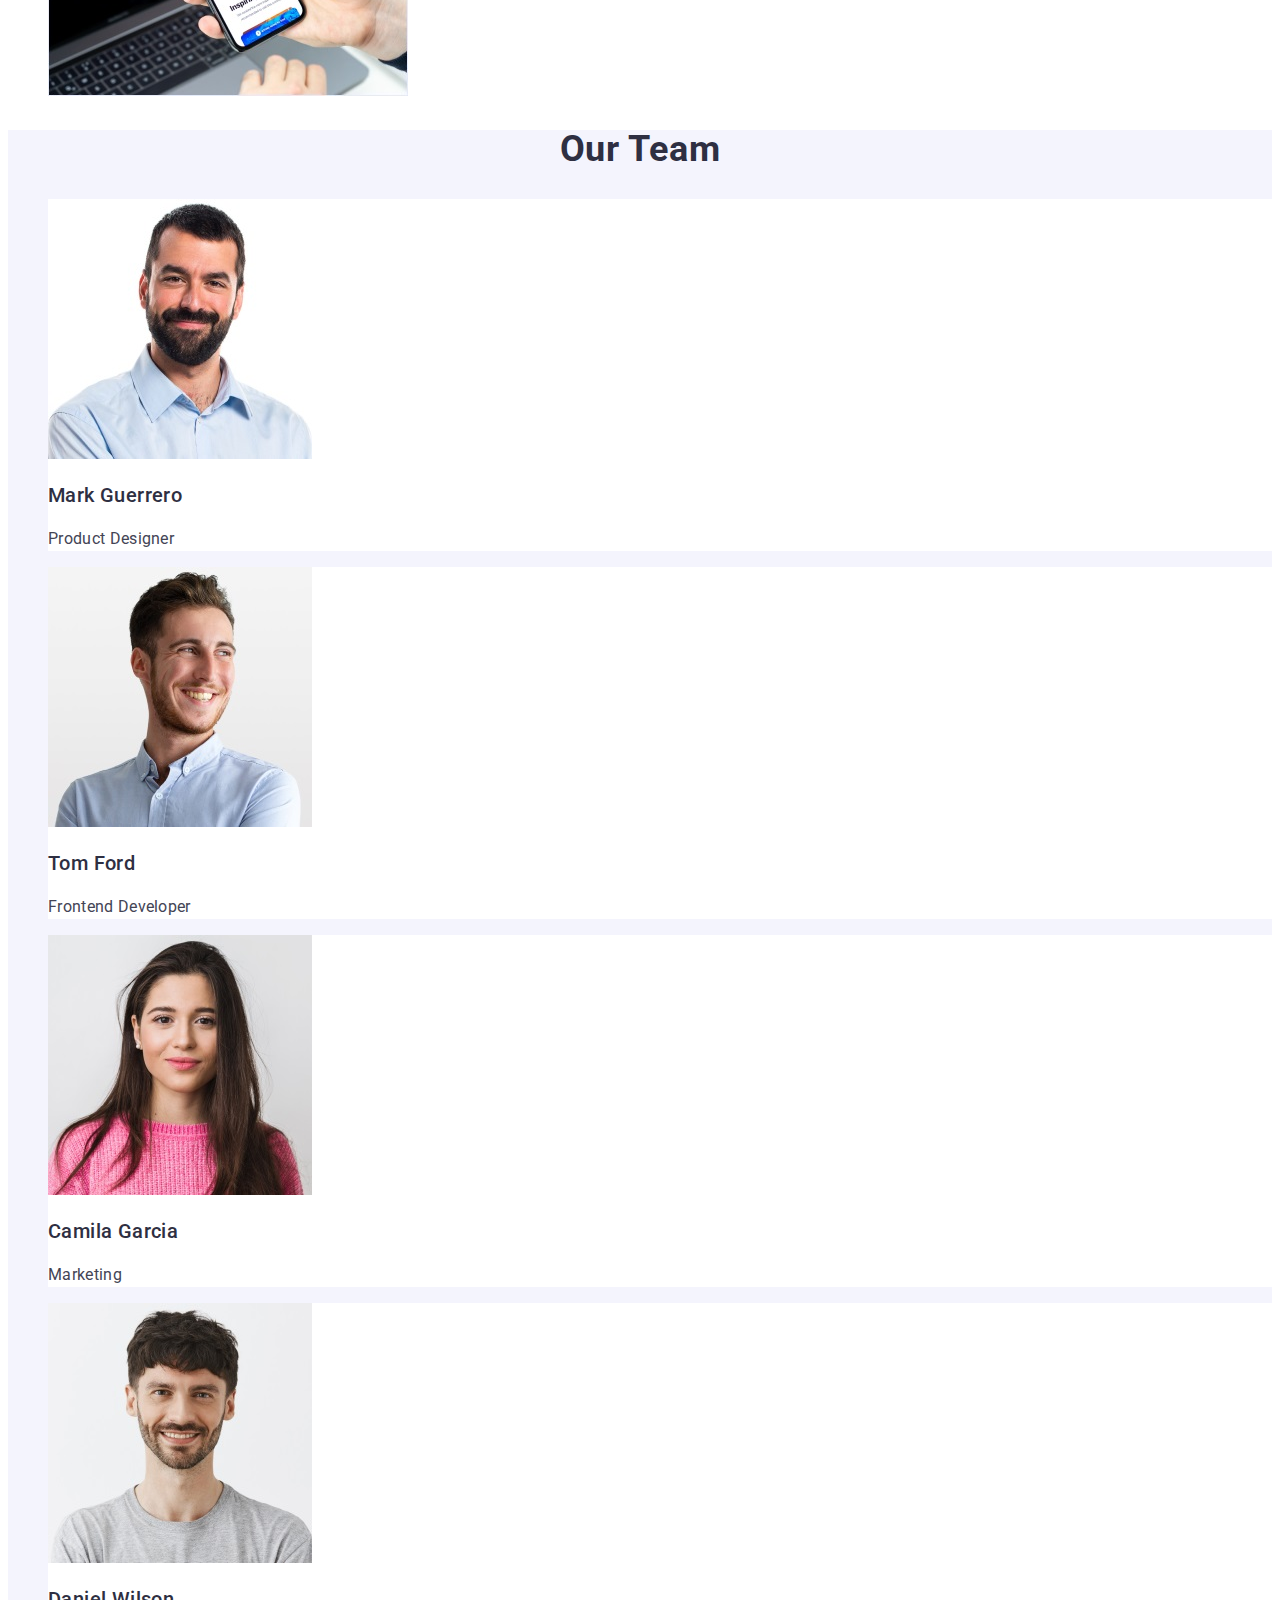
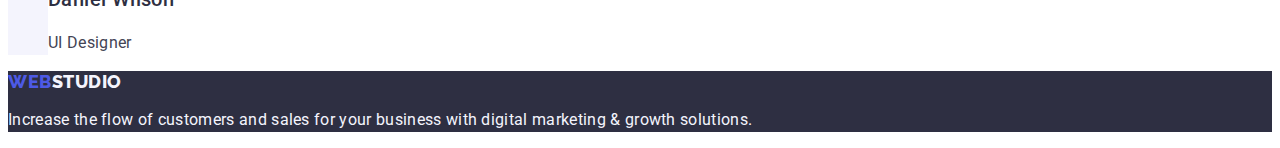
==== commit 6295bbe8: "update230425" ====
--- a/index.html
+++ b/index.html
@@ -25,7 +25,7 @@
         <ul class="menu list">
           <li class="menu-item"><a class="menu-link link" href="./index.html">Studio</a></li>
           <li class="menu-item"><a class="menu-link link" href="./portfolio.html">Portfolio</a></li>
-          <li class="menu-item"><a class="menu-link link" href="./index.html">Contacts</a></li>
+          <li class="menu-item"><a class="menu-link link" href="">Contacts</a></li>
         </ul>
       </nav>
       <address class="address">
@@ -93,22 +93,22 @@
       <section class="team">
         <h2 class="titel">Our Team</h2>
         <ul class="list">
-          <li>
+          <li class="bio-card-background">
             <img src="./images/mark.jpg" alt="Mark Guerrero" width="264" height="260" />
             <h3 class="subtitel">Mark Guerrero</h3>
             <p class="discription-text">Product Designer</p>
           </li>
-          <li>
+          <li class="bio-card-background">
             <img src="./images/tom.jpg" alt="Tom Ford" width="264" height="260" />
             <h3 class="subtitel">Tom Ford</h3>
             <p class="discription-text">Frontend Developer</p>
           </li>
-          <li>
+          <li class="bio-card-background">
             <img src="./images/camila.jpg" alt="Camila Garcia" width="264" height="260" />
             <h3 class="subtitel">Camila Garcia</h3>
             <p class="discription-text">Marketing</p>
           </li>
-          <li>
+          <li class="bio-card-background">
             <img src="./images/daniel.jpg" alt="Daniel Wilson" width="264" height="260" />
             <h3 class="subtitel">Daniel Wilson</h3>
             <p class="discription-text">UI Designer</p>
--- a/css/styles.css
+++ b/css/styles.css
@@ -124,10 +124,11 @@
 }
 
 .button {
+  font-family: 'Roboto', sans-serif;
   background: var(--background-color-button-normal);
   font-weight: 500;
   font-size: 16px;
-  line-height: 24px;
+  line-height: 1.5;
   display: flex;
   align-items: center;
   letter-spacing: 0.04em;
@@ -146,6 +147,10 @@
   background-color: #f4f4fd;
 }
 
+.bio-card-background {
+  background-color: #ffffff
+}
+
 /* ===============/MAIN PAGE=============== */
 
 /* ===============FOOTER=============== */
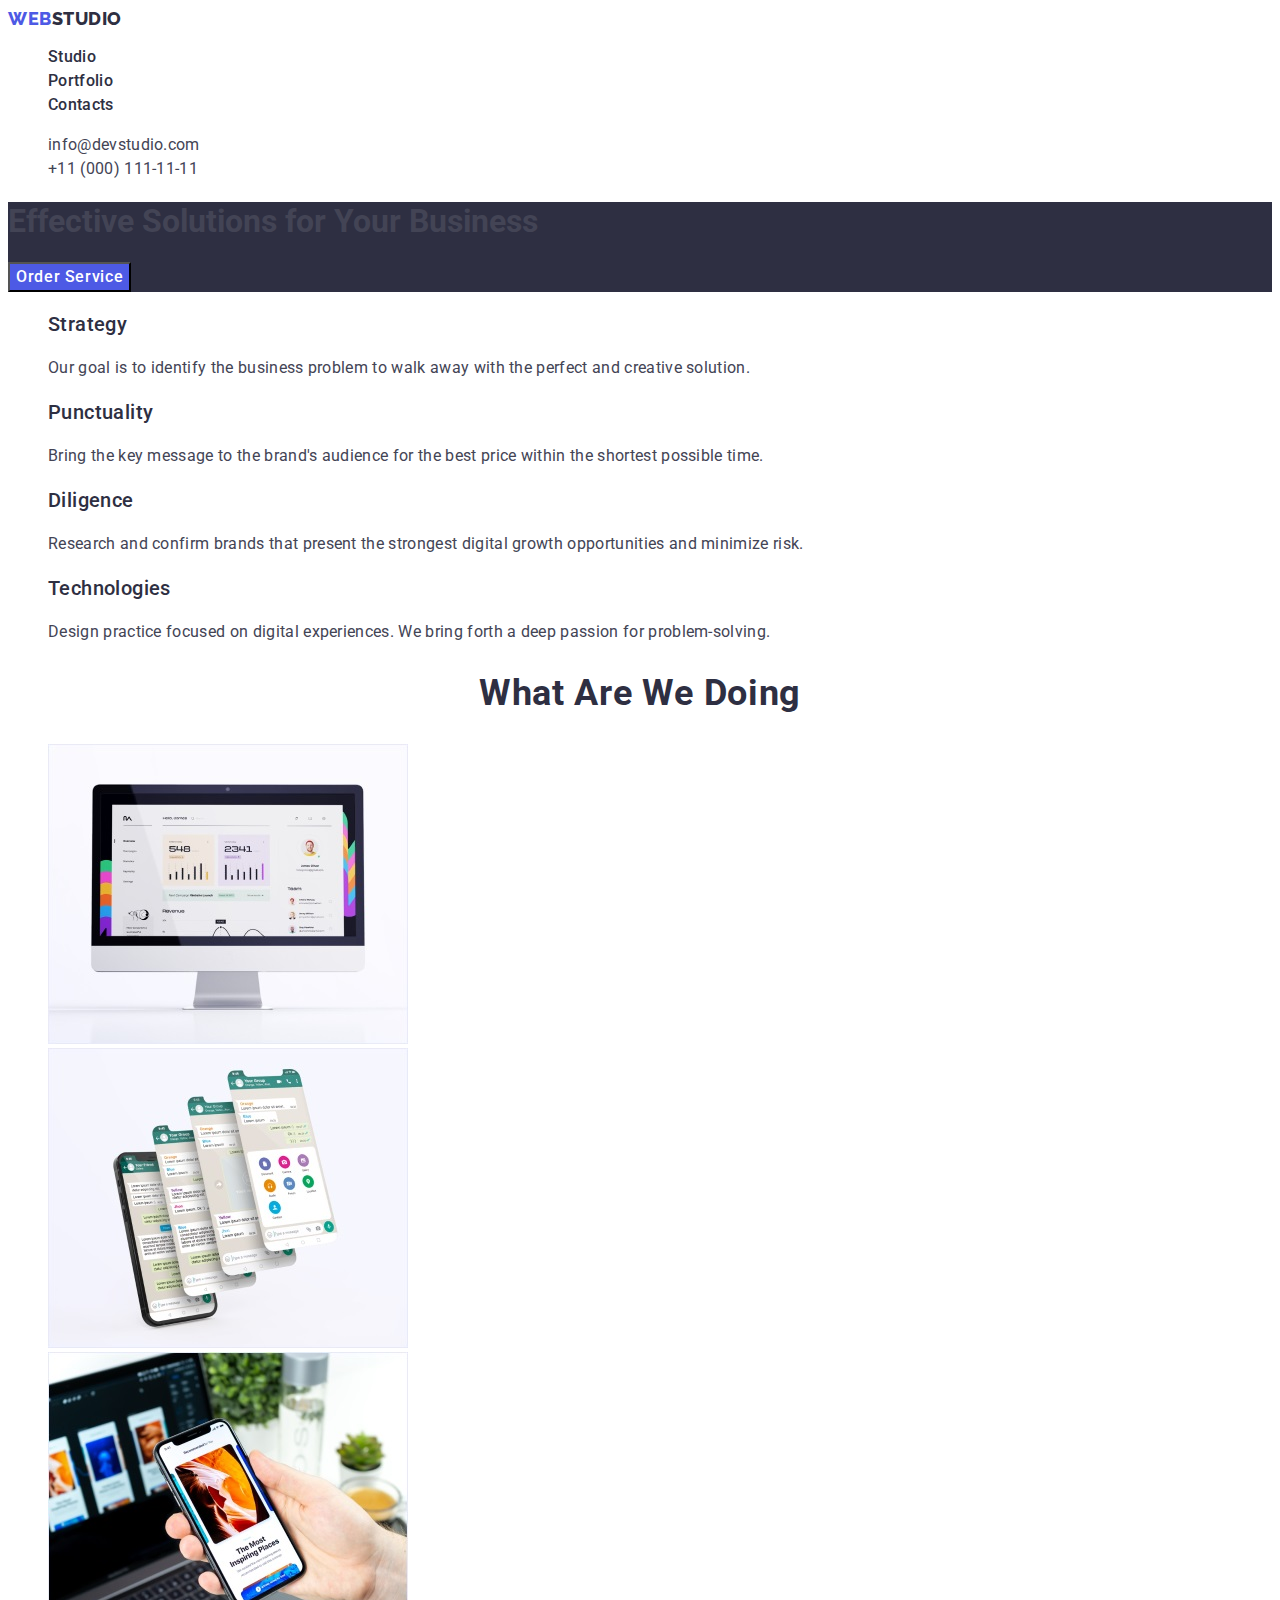
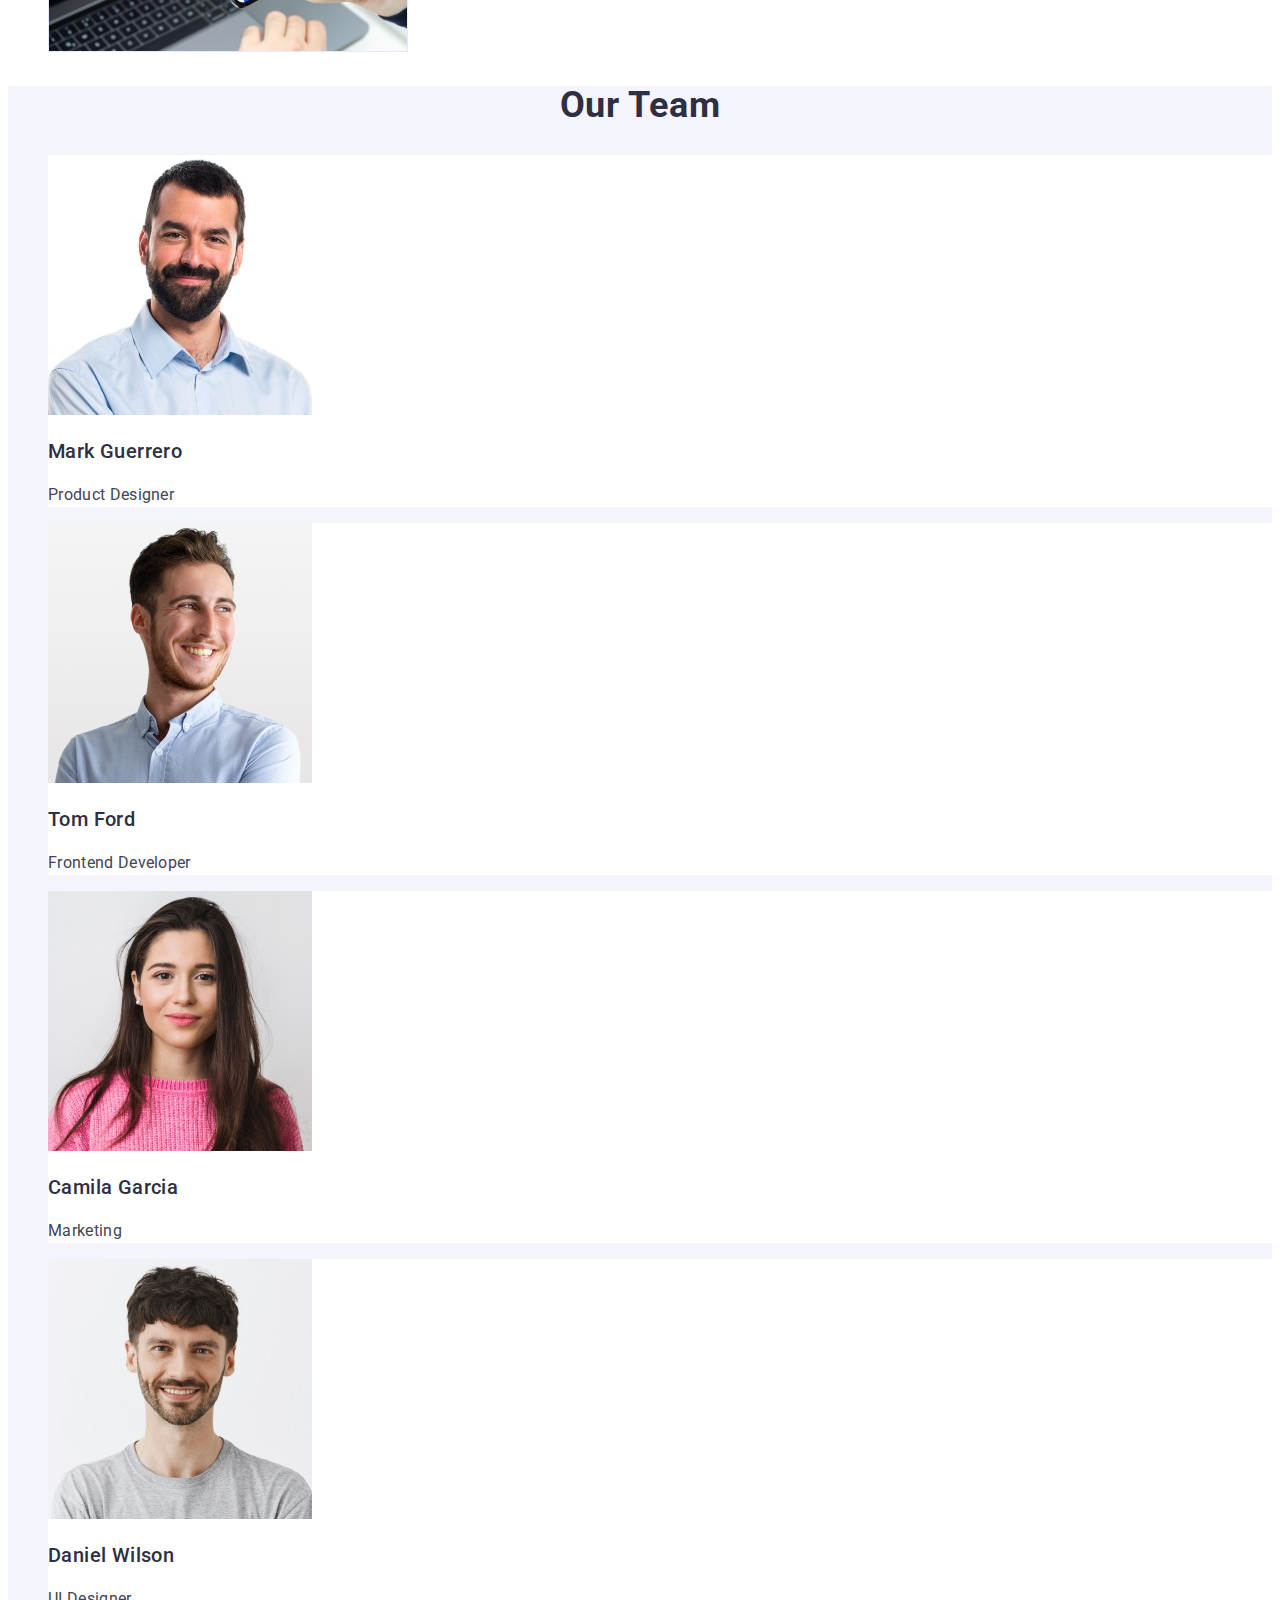
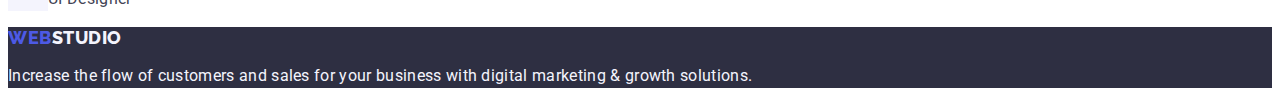
==== commit d4998a1c: "up230425" ====
--- a/index.html
+++ b/index.html
@@ -39,37 +39,37 @@
     <main class="main-page">
       <!-- Hero -->
       <section class="list hero">
-        <h1 class="main-titel">Effective Solutions for Your Business</h1>
+        <h1 class="main-title">Effective Solutions for Your Business</h1>
         <button class="button" type="button">Order Service</button>
       </section>
 
       <!-- Goals  -->
       <section class="list">
-        <h2 class="titel hidden">Solutions</h2>
+        <h2 class="title hidden">Solutions</h2>
         <ul class="list">
           <li>
-            <h3 class="subtitel">Strategy</h3>
+            <h3 class="subtitle">Strategy</h3>
             <p class="discription-text">
               Our goal is to identify the business problem to walk away with the perfect and
               creative solution.
             </p>
           </li>
           <li>
-            <h3 class="subtitel">Punctuality</h3>
+            <h3 class="subtitle">Punctuality</h3>
             <p class="discription-text">
               Bring the key message to the brand's audience for the best price within the shortest
               possible time.
             </p>
           </li>
           <li>
-            <h3 class="subtitel">Diligence</h3>
+            <h3 class="subtitle">Diligence</h3>
             <p class="discription-text">
               Research and confirm brands that present the strongest digital growth opportunities
               and minimize risk.
             </p>
           </li>
           <li>
-            <h3 class="subtitel">Technologies</h3>
+            <h3 class="subtitle">Technologies</h3>
             <p class="discription-text">
               Design practice focused on digital experiences. We bring forth a deep passion for
               problem-solving.
@@ -80,7 +80,7 @@
 
       <!-- What are we doing -->
       <section class="list">
-        <h2 class="titel">What are we doing</h2>
+        <h2 class="title">What are we doing</h2>
         <ul class="list">
           <li><img src="./images/img-1.jpg" alt="web-site" width="360" height="300" /></li>
           <li><img src="./images/img-2.jpg" alt="social-networks" width="360" height="300" /></li>
@@ -91,26 +91,26 @@
       <!-- Team -->
 
       <section class="team">
-        <h2 class="titel">Our Team</h2>
+        <h2 class="title">Our Team</h2>
         <ul class="list">
           <li class="bio-card-background">
             <img src="./images/mark.jpg" alt="Mark Guerrero" width="264" height="260" />
-            <h3 class="subtitel">Mark Guerrero</h3>
+            <h3 class="subtitle">Mark Guerrero</h3>
             <p class="discription-text">Product Designer</p>
           </li>
           <li class="bio-card-background">
             <img src="./images/tom.jpg" alt="Tom Ford" width="264" height="260" />
-            <h3 class="subtitel">Tom Ford</h3>
+            <h3 class="subtitle">Tom Ford</h3>
             <p class="discription-text">Frontend Developer</p>
           </li>
           <li class="bio-card-background">
             <img src="./images/camila.jpg" alt="Camila Garcia" width="264" height="260" />
-            <h3 class="subtitel">Camila Garcia</h3>
+            <h3 class="subtitle">Camila Garcia</h3>
             <p class="discription-text">Marketing</p>
           </li>
           <li class="bio-card-background">
             <img src="./images/daniel.jpg" alt="Daniel Wilson" width="264" height="260" />
-            <h3 class="subtitel">Daniel Wilson</h3>
+            <h3 class="subtitle">Daniel Wilson</h3>
             <p class="discription-text">UI Designer</p>
           </li>
         </ul>
--- a/css/styles.css
+++ b/css/styles.css
@@ -3,7 +3,7 @@
   --primary-text: 'Roboto', sans-serif;
   --background-color-button-normal: #4d5ae5;
   --background-color-button-hover: #404bbf;
-  --color-titel: #2e2f42;
+  --color-title: #2e2f42;
   --discription-tex-color: #434455;
 }
 
@@ -26,12 +26,12 @@
   display: none;
 }
 
-.subtitel {
+.subtitle {
   font-weight: 500;
   font-size: 20px;
   line-height: 1.2;
   letter-spacing: 0.02em;
-  color: var(--color-titel);
+  color: var(--color-title);
 }
 
 .discription-text {
@@ -42,14 +42,14 @@
   color: var(--discription-tex-color);
 }
 
-.titel {
+.title {
   font-weight: 700;
   font-size: 36px;
   line-height: 1.11;
   text-align: center;
   letter-spacing: 0.02em;
   text-transform: capitalize;
-  color: var(--color-titel);
+  color: var(--color-title);
 }
 
 /*===============/COMPONENTS===============*/
@@ -81,7 +81,7 @@
   font-size: 16px;
   line-height: 1.5;
   letter-spacing: 0.02em;
-  color: var(--color-tite);
+  color: var(--color-title);
 }
 
 .menu-link:hover,
@@ -96,7 +96,7 @@
 .contacts {
   font-weight: 400;
   font-size: 16px;
-  line-height: 1.5px;
+  line-height: 1.5;
   letter-spacing: 0.02em;
   color: #434455;
 }
@@ -125,7 +125,7 @@
 
 .button {
   font-family: 'Roboto', sans-serif;
-  background: var(--background-color-button-normal);
+  background-color: var(--background-color-button-normal);
   font-weight: 500;
   font-size: 16px;
   line-height: 1.5;
@@ -148,7 +148,7 @@
 }
 
 .bio-card-background {
-  background-color: #ffffff
+  background-color: #ffffff;
 }
 
 /* ===============/MAIN PAGE=============== */
